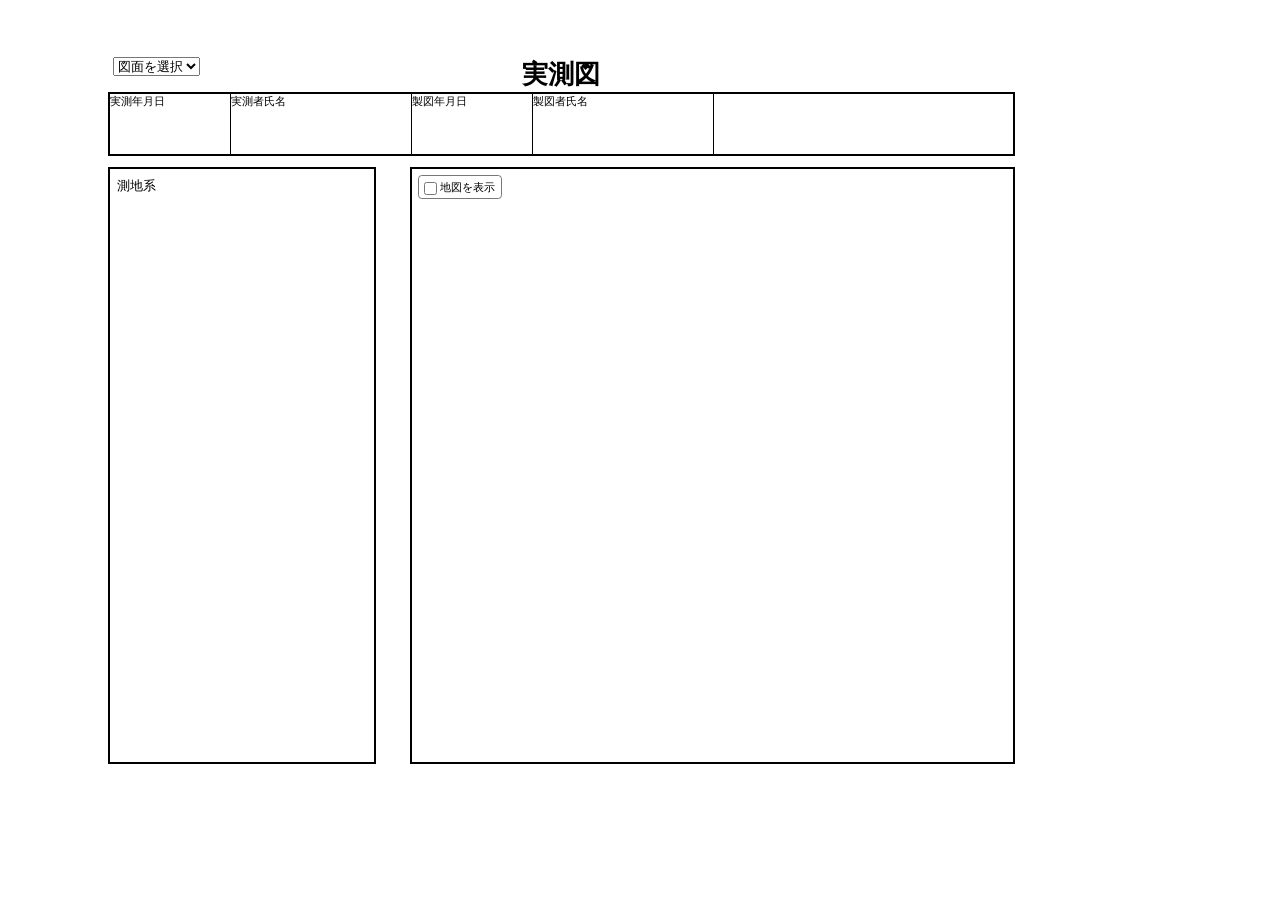
==== html_shinsoku/index.html @ d096abb3 "commit" ====
<!DOCTYPE html>
<html lang="ja">
<head>
  <meta charset="UTF-8">
  <title>sample</title>
  <link rel="stylesheet" href="asset/katex/katex.min.css">
  <link rel="stylesheet" href="asset/index.css">
</head>
<body>
  <div id="main_container">
    <h1>実測図</h1>
    <div id="zumen_select" class="print_hide">
      <select id="zumen_type">
        <option value="">図面を選択</option>
      </select>
    </div>
    <div id="info_container">
      <div id="jissokudate">
        <div class="description">実測年月日</div>
        <div class="value" id="sokuryobi"></div>
      </div>
      <div id="jissokusya">
        <div class="description">実測者氏名</div>
        <div class="value">
          <div class="value1" id="sokuryojigyosha">
          </div>
          <div class="value2" id="sokuryosha">
          </div>
        </div>
      </div>
      <div id="seizudate">
        <div class="description">製図年月日</div>
        <div class="value" id="seizubi"></div>
      </div>
      <div id="seizusya">
        <div class="description">製図者氏名</div>
        <div class="value">
          <div class="value1" id="seizujigyosha">
          </div>
          <div class="value2" id="seizusha">
          </div>
        </div>
      </div>
      <div id="location">
        <div class="value">
          <div class="value1" id="sanrinshoyusha">
          </div>
          <div class="value2" id="rinshohan">
          </div>
          <!-- <div class="value3" id="haisui_name">
          </div> -->
        </div>
      </div>
    </div>
    <div id="sub_container">
      <div id="xy_container">
        <dl id="detail">
          <div data-option-panel="mix">
            <dt class="description">外周全長</dt>
            <dd class="value"><span id="shui_length"></span>m</dd>
          </div>
          <!-- <div>
            <dt class="description">延長</dt>
            <dd class="value"><span></span>m</dd>
          </div> -->
          <div data-option-panel="mix">
            <dt class="description">面積</dt>
            <dd class="value"><span id="area"></span>m<sup>2</sup></dd>
          </div>
          <!-- <div>
            <dt class="description">幅</dt>
            <dd class="value"><span></span>m</dd>
          </div> -->
          <div id="crs_detail">
            <dt class="description">測地系&nbsp;</dt>
            <dd class="value" id="crs"></dd>
          </div>
        </dl>
        <div id="xy_updown" class="print_hide" hidden>
          <button type="button" id="xy_prev">▲</button>
          <button type="button" id="xy_next">▼</button>
        </div>
      </div>
      <div id="map_container" data-map-visible="1">
        <label id="map_visibility_control" class="print_hide" title="地図欄の表示を切り替える">
          <input type="checkbox" id="map_visibility_toggle" checked>
          <span>地図を表示</span>
        </label>
        <div id="map_detail">
          <dl>
            <div id="area2_" data-option-panel="mix">
              <dt class="description">面積&nbsp;</dt>
              <dd class="value"><span id="area2"></span>m<sup>2</sup></dd>
            </div>
            <!-- <div>
              <dt class="description">延長&nbsp;</dt>
              <dd class="value">
                m</dd>
            </div> -->
            <div id="scale_">
                <dt class="description">縮尺&nbsp;</dt>
              <dd class="value" id="scale"></dd>
            </div>
          </dl>
        </div>
        <div id="map">
          <img src="asset/houi.svg" alt="" id="houi">
          <!-- <img src="asset/shui_map.png" alt="" class="main_map" data-option-panel="shui"> -->
          <!-- <img src="asset/haisui_map.png" alt="" class="main_map" data-option-panel="haisui"> -->
          <!-- <img src="asset/mix_map.png" alt="" class="main_map" data-option-panel="mix"> -->
        </div>
        <div id="calc" data-option-panel="mix">
          <div id="calc_distance"></div>
          <div id="calc_area"></div>
        </div>
      </div>
    </div>
  </div>
  <script src="asset/katex/katex.min.js"></script>
  <script>
    (() => {
      document.querySelectorAll("[data-latex]").forEach((element) => {
        if (!window.katex) {
          return;
        }
        window.katex.render(element.dataset.latex, element, {
          throwOnError: false,
          strict: "ignore",
          output: "htmlAndMathml",
        });
      });

      const select = document.getElementById("zumen_type");
      const panels = document.querySelectorAll("[data-option-panel]");
      const xyUpdown = document.getElementById("xy_updown");
      const xyPrev = document.getElementById("xy_prev");
      const xyNext = document.getElementById("xy_next");
      const xyTables = Array.from(document.querySelectorAll("[data-xy-table]"));
      const mapContainer = document.getElementById("map_container");
      const mapVisibilityToggle = document.getElementById("map_visibility_toggle");
      const calc = document.getElementById("calc");
      const baseTitle = document.title;
      let currentXyIndex = 0;

      if (!select) {
        return;
      }

      const panelValues = (panel) => (
        panel.dataset.optionPanel || ""
      ).split(/\s+/).filter(Boolean);

      const updateMapVisibility = () => {
        if (!mapContainer || !mapVisibilityToggle) {
          return;
        }
        mapContainer.dataset.mapVisible = mapVisibilityToggle.checked ? "1" : "0";
      };

      const syncMapVisibilityWithXyTable = (hasActiveXyTable) => {
        if (!mapVisibilityToggle) {
          return;
        }
        mapVisibilityToggle.checked = hasActiveXyTable && currentXyIndex === 0;
        updateMapVisibility();
      };

      const updatePanels = () => {
        const selectedValue = select.value;
        const optionValues = new Set(
          Array.from(select.options).map((option) => option.value)
        );

        panels.forEach((panel) => {
          if (panel.id === "calc" && panel.dataset.isJochiKeisan !== "1") {
            panel.hidden = true;
            return;
          }
          const values = panelValues(panel);
          const hasOption = values.some((value) => optionValues.has(value));
          panel.hidden = !hasOption || !values.includes(selectedValue);
        });
      };

      const updateXyTables = () => {
        const selectedValue = select.value;
        const activeXyTables = xyTables.filter((table) => (
          panelValues(table).includes(selectedValue)
        ));

        if (activeXyTables.length === 0) {
          if (xyUpdown) {
            xyUpdown.hidden = true;
          }
          xyTables.forEach((table) => {
            table.hidden = true;
          });
          syncMapVisibilityWithXyTable(false);
          return;
        }

        if (currentXyIndex >= activeXyTables.length) {
          currentXyIndex = 0;
        }

        xyTables.forEach((table, index) => {
          table.hidden = true;
        });

        activeXyTables.forEach((table, index) => {
          table.hidden = index !== currentXyIndex;
        });

        if (xyUpdown) {
          xyUpdown.hidden = activeXyTables.length <= 1;
        }
        syncMapVisibilityWithXyTable(true);
      };

      const updateTitle = () => {
        const selectedOption = select.options[select.selectedIndex];
        if (!selectedOption || !select.value) {
          document.title = baseTitle;
          return;
        }

        document.title = `${baseTitle.replace(/\s*-\s*実測図\s*$/, "")} - ${selectedOption.textContent.trim()} - 実測図`;
      };

      if (xyPrev) {
        xyPrev.addEventListener("click", () => {
          const activeXyTables = xyTables.filter((table) => (
            panelValues(table).includes(select.value)
          ));

          if (activeXyTables.length === 0) {
            return;
          }

          currentXyIndex = (currentXyIndex - 1 + activeXyTables.length) % activeXyTables.length;
          updateXyTables();
        });
      }

      if (xyNext) {
        xyNext.addEventListener("click", () => {
          const activeXyTables = xyTables.filter((table) => (
            panelValues(table).includes(select.value)
          ));

          if (activeXyTables.length === 0) {
            return;
          }

          currentXyIndex = (currentXyIndex + 1) % activeXyTables.length;
          updateXyTables();
        });
      }

      if (mapVisibilityToggle) {
        mapVisibilityToggle.addEventListener("change", updateMapVisibility);
      }

      select.addEventListener("change", () => {
        currentXyIndex = 0;
        updatePanels();
        updateXyTables();
        updateTitle();
      });

      const renderCalc = () => {
        if (!calc) {
          return;
        }

        if (calc.dataset.isJochiKeisan !== "1") {
          calc.hidden = true;
        }
      };

      updatePanels();
      renderCalc();
      updateXyTables();
      updateTitle();
    })();
  </script>
</body>
</html>
---- html_shinsoku/asset/index.css ----
body, body * {
    margin: 0;
    box-sizing: border-box;
}
[hidden] {
    display: none !important;
}
h1 {
    text-align: center;
    font-size: 7mm;
    font-family: 'Yu Mincho', 'serif';
    padding-top: 15mm;
}
#zumen_select {
    position: absolute;
    top: 15mm;
    left: 30mm;
}
#main_container {
    width: 297mm;
    height: 210mm;
}
#info_container {
    width: 240mm;
    height: 17mm;
    font-family: 'Yu Mincho', 'serif';
    display: grid;
    grid-template-columns: 32mm 48mm 32mm 48mm auto;
    font-size: 3mm;
    font-family: 'Yu Mincho', 'serif';
    border: .7mm solid black;
    margin: 0 auto;
}
#info_container > div {
    border-right: .4mm solid black;
    display: flex;
    flex-direction: column;
}
#info_container > div:last-child {
    border-right: none;
}
#info_container .value {
    text-align: center;
    height: auto;
    flex: 1;
    display: flex;
    justify-content: center;
    flex-direction: column;
}
#sub_container {
    width: 240mm;
    height: 158mm;
    margin: 3mm auto 0;
    display: flex;
    justify-content: space-between;
    font-family: 'Yu Gothic', 'sans-serif';
    font-size: 3.5mm;
}
#xy_container {
    position: relative;
    width: 71mm;
    height: 100%;
    border: .7mm solid black;
    display: flex;
    flex-direction: column;
    padding: 2mm;
}
#map_container {
    width: 160mm;
    height: 100%;
    border: .7mm solid black;
    padding: 4mm;
    display: flex;
    flex-direction: column;
    justify-content: space-between;
    position: relative;
}
#map_visibility_control {
    position: absolute;
    top: 1.5mm;
    left: 1.5mm;
    z-index: 10;
    padding: 1mm 1.5mm;
    background: rgba(255, 255, 255, .9);
    border: .25mm solid #777;
    border-radius: 1mm;
    white-space: nowrap;
    cursor: pointer;
    font-size: 3mm;
}
#map_visibility_control input {
    vertical-align: middle;
}
#map_container[data-map-visible="0"] > :not(#map_visibility_control) {
    display: none !important;
}
#detail {
    display: flex;
    flex-direction: row;
    justify-content: space-between;
    flex-wrap: wrap;
}
#detail > div {
    white-space: nowrap;
    overflow: visible;
    width: 45%;
    display: flex;
    flex-direction: row;
    justify-content: space-between;
}
#detail > #crs_detail {
    width: 100%;
}
#crs_detail #crs {
    min-width: 0;
    padding-left: 2mm;
    white-space: normal;
    overflow-wrap: anywhere;
    text-align: right;
    font-size: 2.6mm;
}
#xy_table,
.xy_table {
    margin-top: 2mm;
    font-size: smaller;
    border-spacing: 0;
}
#xy_table td,
.xy_table td {
    text-align: center;
}
#map_detail {
  display: flex;
  justify-content: flex-end;
}
#map_detail dl {
  display: flex;
  width: 50%;
  justify-content: space-between;
  flex-direction: row-reverse;
}
#map_detail dl div {
  display: flex;
  justify-content: space-between;
  align-items: center;
}
#calc {
  border: .7mm solid black;
  width: 145mm;
  margin: 0 auto;
  min-height: 24mm;
  display: flex;
}
#calc > div {
  padding: 2mm;
  min-width: 0;
}
#calc_distance {
  flex: 0 0 42%;
  border-right: .7mm solid black;
  display: flex;
  flex-direction: column;
  justify-content: space-around;
  gap: 2mm;
}
#calc_area {
  flex: 1 1 58%;
  display: flex;
  flex-direction: column;
  justify-content: space-around;
  gap: 1.5mm;
}
#calc[data-side-count="1"] > div {
  flex-basis: 100%;
  border-right: 0;
}
.calc-row {
  min-width: 0;
}
.calc-area-row {
  display: grid;
  grid-template-columns: auto minmax(0, 1fr);
  column-gap: 2mm;
  align-items: start;
}
.calc-label {
  white-space: nowrap;
}
.calc-formula {
  min-width: 0;
  text-align: right;
  overflow-wrap: anywhere;
}
.calc-result {
  color: #d00000;
}
.calc-note {
  display: block;
  white-space: nowrap;
  font-size: 2.5mm;
}
.latex-flow {
  display: flex;
  flex-wrap: wrap;
  justify-content: flex-end;
  align-items: baseline;
  gap: .15em .4em;
}
.calc-distance-row .latex-flow {
  justify-content: flex-start;
}
#calc .katex {
  font-size: 1em;
}
#map {
  flex: 1;
}
#houi {
  position: absolute;
  top: 5mm;
  left: 5mm;
  width: 13mm;
}
.main_map {
  position: absolute;
  top: 5mm;
  left: 5mm;
  width: 150mm;
  height: 150mm;
  z-index: -1;
}
@page {
    size: A4 landscape;
    margin: 0;
}
#scale_ .value div {
  justify-content: center;
}
#area2_ .value > div {
  flex-direction: column;
}
@media print {
    .print_hide {
        display: none;
    }
}
#xy_updown {
  position: absolute;
  top: 50%;
  left: -20mm;
  transform: translateY(-50%);
}
#xy_updown button {
  display: block;
  width: 15mm;
  height: 10mm;
  margin: 2mm 0;
}
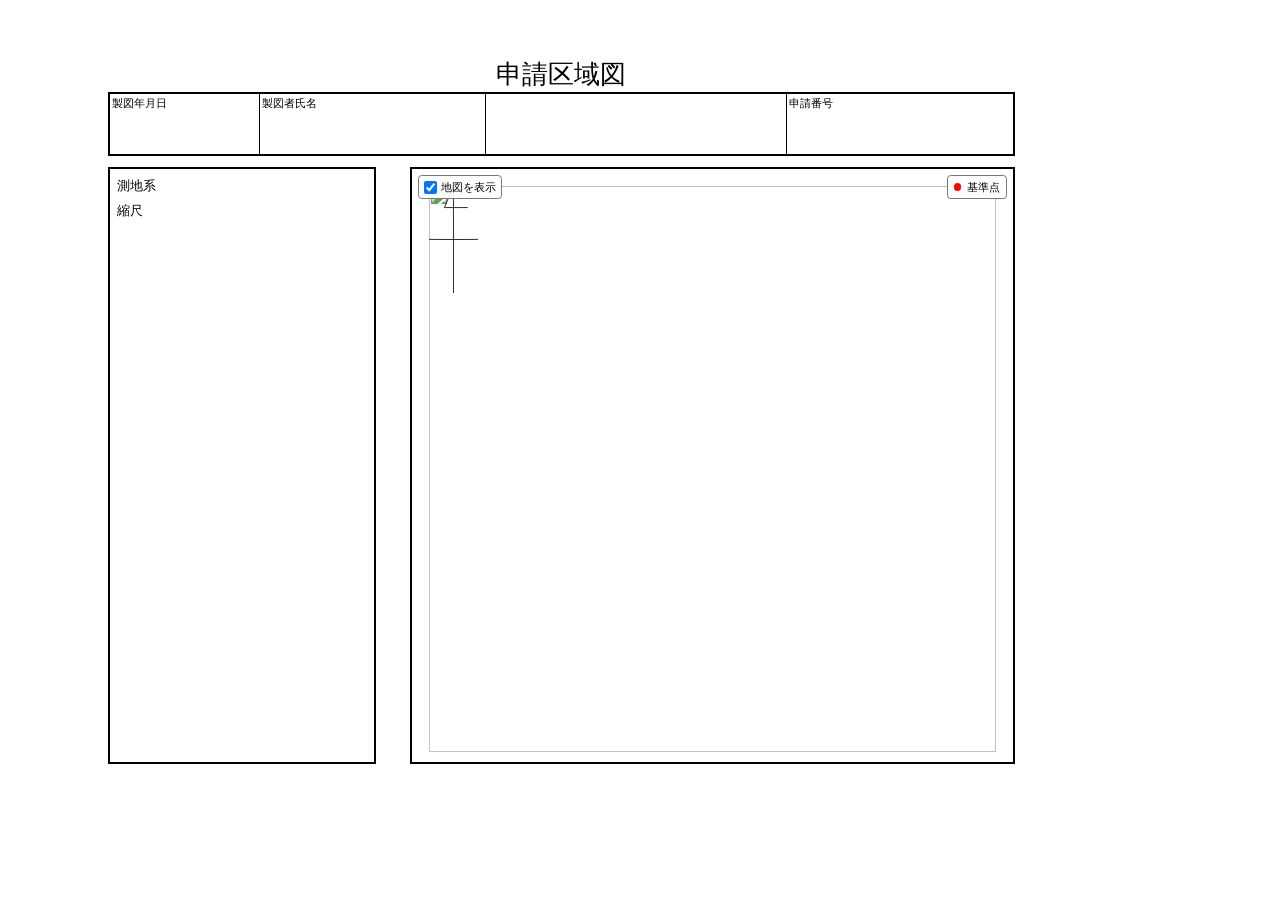
==== commit 1abf5b1a: "first" ====
--- a/html_shinsoku/index.html
+++ b/html_shinsoku/index.html
@@ -8,26 +8,8 @@
 </head>
 <body>
   <div id="main_container">
-    <h1>実測図</h1>
-    <div id="zumen_select" class="print_hide">
-      <select id="zumen_type">
-        <option value="">図面を選択</option>
-      </select>
-    </div>
+    <h1>申請区域図</h1>
     <div id="info_container">
-      <div id="jissokudate">
-        <div class="description">実測年月日</div>
-        <div class="value" id="sokuryobi"></div>
-      </div>
-      <div id="jissokusya">
-        <div class="description">実測者氏名</div>
-        <div class="value">
-          <div class="value1" id="sokuryojigyosha">
-          </div>
-          <div class="value2" id="sokuryosha">
-          </div>
-        </div>
-      </div>
       <div id="seizudate">
         <div class="description">製図年月日</div>
         <div class="value" id="seizubi"></div>
@@ -47,71 +29,39 @@
           </div>
           <div class="value2" id="rinshohan">
           </div>
-          <!-- <div class="value3" id="haisui_name">
-          </div> -->
         </div>
+      </div>
+      <div id="shinseibango">
+        <div class="description">申請番号</div>
+        <div class="value" id="shinseino"></div>
       </div>
     </div>
     <div id="sub_container">
       <div id="xy_container">
         <dl id="detail">
-          <div data-option-panel="mix">
-            <dt class="description">外周全長</dt>
-            <dd class="value"><span id="shui_length"></span>m</dd>
-          </div>
-          <!-- <div>
-            <dt class="description">延長</dt>
-            <dd class="value"><span></span>m</dd>
-          </div> -->
-          <div data-option-panel="mix">
-            <dt class="description">面積</dt>
-            <dd class="value"><span id="area"></span>m<sup>2</sup></dd>
-          </div>
-          <!-- <div>
-            <dt class="description">幅</dt>
-            <dd class="value"><span></span>m</dd>
-          </div> -->
           <div id="crs_detail">
             <dt class="description">測地系&nbsp;</dt>
             <dd class="value" id="crs"></dd>
           </div>
+          <div id="scale_">
+              <dt class="description">縮尺&nbsp;</dt>
+            <dd class="value" id="scale"></dd>
+          </div>
         </dl>
-        <div id="xy_updown" class="print_hide" hidden>
-          <button type="button" id="xy_prev">▲</button>
-          <button type="button" id="xy_next">▼</button>
-        </div>
+        <div id="calc"><div id="calc_area"></div></div>
       </div>
       <div id="map_container" data-map-visible="1">
         <label id="map_visibility_control" class="print_hide" title="地図欄の表示を切り替える">
           <input type="checkbox" id="map_visibility_toggle" checked>
           <span>地図を表示</span>
         </label>
-        <div id="map_detail">
-          <dl>
-            <div id="area2_" data-option-panel="mix">
-              <dt class="description">面積&nbsp;</dt>
-              <dd class="value"><span id="area2"></span>m<sup>2</sup></dd>
-            </div>
-            <!-- <div>
-              <dt class="description">延長&nbsp;</dt>
-              <dd class="value">
-                m</dd>
-            </div> -->
-            <div id="scale_">
-                <dt class="description">縮尺&nbsp;</dt>
-              <dd class="value" id="scale"></dd>
-            </div>
-          </dl>
+        <div id="map_legend">
+          <span class="red-circle"></span>
+          <span class="red-circle-description">&nbsp;基準点</span>
         </div>
         <div id="map">
           <img src="asset/houi.svg" alt="" id="houi">
-          <!-- <img src="asset/shui_map.png" alt="" class="main_map" data-option-panel="shui"> -->
-          <!-- <img src="asset/haisui_map.png" alt="" class="main_map" data-option-panel="haisui"> -->
-          <!-- <img src="asset/mix_map.png" alt="" class="main_map" data-option-panel="mix"> -->
-        </div>
-        <div id="calc" data-option-panel="mix">
-          <div id="calc_distance"></div>
-          <div id="calc_area"></div>
+          <img src="asset/map.png" alt="" class="main_map">
         </div>
       </div>
     </div>
@@ -130,158 +80,13 @@
         });
       });
 
-      const select = document.getElementById("zumen_type");
-      const panels = document.querySelectorAll("[data-option-panel]");
-      const xyUpdown = document.getElementById("xy_updown");
-      const xyPrev = document.getElementById("xy_prev");
-      const xyNext = document.getElementById("xy_next");
-      const xyTables = Array.from(document.querySelectorAll("[data-xy-table]"));
       const mapContainer = document.getElementById("map_container");
-      const mapVisibilityToggle = document.getElementById("map_visibility_toggle");
-      const calc = document.getElementById("calc");
-      const baseTitle = document.title;
-      let currentXyIndex = 0;
-
-      if (!select) {
-        return;
+      const toggle = document.getElementById("map_visibility_toggle");
+      if (mapContainer && toggle) {
+        const update = () => { mapContainer.dataset.mapVisible = toggle.checked ? "1" : "0"; };
+        toggle.addEventListener("change", update);
+        update();
       }
-
-      const panelValues = (panel) => (
-        panel.dataset.optionPanel || ""
-      ).split(/\s+/).filter(Boolean);
-
-      const updateMapVisibility = () => {
-        if (!mapContainer || !mapVisibilityToggle) {
-          return;
-        }
-        mapContainer.dataset.mapVisible = mapVisibilityToggle.checked ? "1" : "0";
-      };
-
-      const syncMapVisibilityWithXyTable = (hasActiveXyTable) => {
-        if (!mapVisibilityToggle) {
-          return;
-        }
-        mapVisibilityToggle.checked = hasActiveXyTable && currentXyIndex === 0;
-        updateMapVisibility();
-      };
-
-      const updatePanels = () => {
-        const selectedValue = select.value;
-        const optionValues = new Set(
-          Array.from(select.options).map((option) => option.value)
-        );
-
-        panels.forEach((panel) => {
-          if (panel.id === "calc" && panel.dataset.isJochiKeisan !== "1") {
-            panel.hidden = true;
-            return;
-          }
-          const values = panelValues(panel);
-          const hasOption = values.some((value) => optionValues.has(value));
-          panel.hidden = !hasOption || !values.includes(selectedValue);
-        });
-      };
-
-      const updateXyTables = () => {
-        const selectedValue = select.value;
-        const activeXyTables = xyTables.filter((table) => (
-          panelValues(table).includes(selectedValue)
-        ));
-
-        if (activeXyTables.length === 0) {
-          if (xyUpdown) {
-            xyUpdown.hidden = true;
-          }
-          xyTables.forEach((table) => {
-            table.hidden = true;
-          });
-          syncMapVisibilityWithXyTable(false);
-          return;
-        }
-
-        if (currentXyIndex >= activeXyTables.length) {
-          currentXyIndex = 0;
-        }
-
-        xyTables.forEach((table, index) => {
-          table.hidden = true;
-        });
-
-        activeXyTables.forEach((table, index) => {
-          table.hidden = index !== currentXyIndex;
-        });
-
-        if (xyUpdown) {
-          xyUpdown.hidden = activeXyTables.length <= 1;
-        }
-        syncMapVisibilityWithXyTable(true);
-      };
-
-      const updateTitle = () => {
-        const selectedOption = select.options[select.selectedIndex];
-        if (!selectedOption || !select.value) {
-          document.title = baseTitle;
-          return;
-        }
-
-        document.title = `${baseTitle.replace(/\s*-\s*実測図\s*$/, "")} - ${selectedOption.textContent.trim()} - 実測図`;
-      };
-
-      if (xyPrev) {
-        xyPrev.addEventListener("click", () => {
-          const activeXyTables = xyTables.filter((table) => (
-            panelValues(table).includes(select.value)
-          ));
-
-          if (activeXyTables.length === 0) {
-            return;
-          }
-
-          currentXyIndex = (currentXyIndex - 1 + activeXyTables.length) % activeXyTables.length;
-          updateXyTables();
-        });
-      }
-
-      if (xyNext) {
-        xyNext.addEventListener("click", () => {
-          const activeXyTables = xyTables.filter((table) => (
-            panelValues(table).includes(select.value)
-          ));
-
-          if (activeXyTables.length === 0) {
-            return;
-          }
-
-          currentXyIndex = (currentXyIndex + 1) % activeXyTables.length;
-          updateXyTables();
-        });
-      }
-
-      if (mapVisibilityToggle) {
-        mapVisibilityToggle.addEventListener("change", updateMapVisibility);
-      }
-
-      select.addEventListener("change", () => {
-        currentXyIndex = 0;
-        updatePanels();
-        updateXyTables();
-        updateTitle();
-      });
-
-      const renderCalc = () => {
-        if (!calc) {
-          return;
-        }
-
-        if (calc.dataset.isJochiKeisan !== "1") {
-          calc.hidden = true;
-        }
-      };
-
-      updatePanels();
-      renderCalc();
-      updateXyTables();
-      updateTitle();
     })();
   </script>
 </body>
--- a/html_shinsoku/asset/index.css
+++ b/html_shinsoku/asset/index.css
@@ -1,258 +1,87 @@
-body, body * {
-    margin: 0;
-    box-sizing: border-box;
+:root {
+  --paper-factor: 1;
+  --page-width: 297mm;
+  --page-height: 210mm;
 }
-[hidden] {
-    display: none !important;
+body, body * { margin: 0; box-sizing: border-box; }
+body { color: #000; background: #fff; }
+[hidden] { display: none !important; }
+#main_container { width: var(--page-width); min-height: var(--page-height); }
+h1 { text-align: center; font: 7mm 'Yu Mincho', serif; padding-top: calc(15mm * var(--paper-factor)); }
+#info_container {
+  width: calc(240mm * var(--paper-factor)); min-height: calc(17mm * var(--paper-factor));
+  font: 3mm 'Yu Mincho', serif; display: grid;
+  grid-template-columns: 1fr 1.5fr 2fr 1.5fr;
+  border: .7mm solid black; margin: 0 auto;
 }
-h1 {
-    text-align: center;
-    font-size: 7mm;
-    font-family: 'Yu Mincho', 'serif';
-    padding-top: 15mm;
-}
-#zumen_select {
-    position: absolute;
-    top: 15mm;
-    left: 30mm;
-}
-#main_container {
-    width: 297mm;
-    height: 210mm;
-}
-#info_container {
-    width: 240mm;
-    height: 17mm;
-    font-family: 'Yu Mincho', 'serif';
-    display: grid;
-    grid-template-columns: 32mm 48mm 32mm 48mm auto;
-    font-size: 3mm;
-    font-family: 'Yu Mincho', 'serif';
-    border: .7mm solid black;
-    margin: 0 auto;
-}
-#info_container > div {
-    border-right: .4mm solid black;
-    display: flex;
-    flex-direction: column;
-}
-#info_container > div:last-child {
-    border-right: none;
-}
-#info_container .value {
-    text-align: center;
-    height: auto;
-    flex: 1;
-    display: flex;
-    justify-content: center;
-    flex-direction: column;
-}
+#info_container > div { border-right: .4mm solid black; display: flex; flex-direction: column; min-width: 0; }
+#info_container > div:last-child { border-right: none; }
+#info_container .description { padding: .5mm; }
+#info_container .value { text-align: center; flex: 1; display: flex; justify-content: center; flex-direction: column; overflow-wrap: anywhere; }
 #sub_container {
-    width: 240mm;
-    height: 158mm;
-    margin: 3mm auto 0;
-    display: flex;
-    justify-content: space-between;
-    font-family: 'Yu Gothic', 'sans-serif';
-    font-size: 3.5mm;
+  width: calc(240mm * var(--paper-factor)); min-height: calc(158mm * var(--paper-factor));
+  margin: calc(3mm * var(--paper-factor)) auto 0; display: flex; justify-content: space-between;
+  font: 3.5mm 'Yu Gothic', sans-serif; gap: calc(9mm * var(--paper-factor));
 }
 #xy_container {
-    position: relative;
-    width: 71mm;
-    height: 100%;
-    border: .7mm solid black;
-    display: flex;
-    flex-direction: column;
-    padding: 2mm;
+  width: calc(71mm * var(--paper-factor)); flex: none;
+  border: .7mm solid black; padding: calc(2mm * var(--paper-factor));
+  display: flex; flex-direction: column; gap: 5mm; min-width: 0;
 }
+#detail { display: flex; flex-direction: column; gap: 2mm; }
+#detail > div { display: flex; justify-content: space-between; gap: 2mm; }
+#detail dt { flex: none; }
+#detail dd { text-align: right; min-width: 0; overflow-wrap: anywhere; }
+#crs { font-size: 2.6mm; }
+#calc { min-width: 0; }
+#calc_area { display: flex; flex-direction: column; gap: 4mm; }
+.calc-row { min-width: 0; }
+.calc-label { margin-bottom: 1mm; }
+.calc-formula { min-width: 0; overflow-wrap: anywhere; }
+.latex-flow { display: flex; flex-wrap: wrap; justify-content: flex-end; align-items: baseline; gap: .15em .35em; }
+.latex-part { flex: 0 0 auto; max-width: 100%; overflow-wrap: anywhere; }
+.katex { font-size: 1em; }
+.katex .katex-base { width: max-content; max-width: 100%; }
+.katex .mord.text { white-space: normal; overflow-wrap: anywhere; }
+.calc-result { color: red; }
 #map_container {
-    width: 160mm;
-    height: 100%;
-    border: .7mm solid black;
-    padding: 4mm;
-    display: flex;
-    flex-direction: column;
-    justify-content: space-between;
-    position: relative;
-}
-#map_visibility_control {
-    position: absolute;
-    top: 1.5mm;
-    left: 1.5mm;
-    z-index: 10;
-    padding: 1mm 1.5mm;
-    background: rgba(255, 255, 255, .9);
-    border: .25mm solid #777;
-    border-radius: 1mm;
-    white-space: nowrap;
-    cursor: pointer;
-    font-size: 3mm;
-}
-#map_visibility_control input {
-    vertical-align: middle;
-}
-#map_container[data-map-visible="0"] > :not(#map_visibility_control) {
-    display: none !important;
-}
-#detail {
-    display: flex;
-    flex-direction: row;
-    justify-content: space-between;
-    flex-wrap: wrap;
-}
-#detail > div {
-    white-space: nowrap;
-    overflow: visible;
-    width: 45%;
-    display: flex;
-    flex-direction: row;
-    justify-content: space-between;
-}
-#detail > #crs_detail {
-    width: 100%;
-}
-#crs_detail #crs {
-    min-width: 0;
-    padding-left: 2mm;
-    white-space: normal;
-    overflow-wrap: anywhere;
-    text-align: right;
-    font-size: 2.6mm;
-}
-#xy_table,
-.xy_table {
-    margin-top: 2mm;
-    font-size: smaller;
-    border-spacing: 0;
-}
-#xy_table td,
-.xy_table td {
-    text-align: center;
-}
-#map_detail {
-  display: flex;
-  justify-content: flex-end;
-}
-#map_detail dl {
-  display: flex;
-  width: 50%;
-  justify-content: space-between;
-  flex-direction: row-reverse;
-}
-#map_detail dl div {
-  display: flex;
-  justify-content: space-between;
-  align-items: center;
-}
-#calc {
-  border: .7mm solid black;
-  width: 145mm;
-  margin: 0 auto;
-  min-height: 24mm;
-  display: flex;
-}
-#calc > div {
-  padding: 2mm;
-  min-width: 0;
-}
-#calc_distance {
-  flex: 0 0 42%;
-  border-right: .7mm solid black;
-  display: flex;
-  flex-direction: column;
-  justify-content: space-around;
-  gap: 2mm;
-}
-#calc_area {
-  flex: 1 1 58%;
-  display: flex;
-  flex-direction: column;
-  justify-content: space-around;
-  gap: 1.5mm;
-}
-#calc[data-side-count="1"] > div {
-  flex-basis: 100%;
-  border-right: 0;
-}
-.calc-row {
-  min-width: 0;
-}
-.calc-area-row {
-  display: grid;
-  grid-template-columns: auto minmax(0, 1fr);
-  column-gap: 2mm;
-  align-items: start;
-}
-.calc-label {
-  white-space: nowrap;
-}
-.calc-formula {
-  min-width: 0;
-  text-align: right;
-  overflow-wrap: anywhere;
-}
-.calc-result {
-  color: #d00000;
-}
-.calc-note {
-  display: block;
-  white-space: nowrap;
-  font-size: 2.5mm;
-}
-.latex-flow {
-  display: flex;
-  flex-wrap: wrap;
-  justify-content: flex-end;
-  align-items: baseline;
-  gap: .15em .4em;
-}
-.calc-distance-row .latex-flow {
-  justify-content: flex-start;
-}
-#calc .katex {
-  font-size: 1em;
+  position: relative; width: calc(160mm * var(--paper-factor)); flex: none;
+  min-height: calc(158mm * var(--paper-factor)); border: .7mm solid black;
 }
 #map {
-  flex: 1;
+  position: relative; width: calc(150mm * var(--paper-factor));
+  height: calc(150mm * var(--paper-factor));
+  margin: calc(4.3mm * var(--paper-factor)) auto 0;
 }
-#houi {
+.main_map { display: block; width: 100%; height: 100%; }
+#houi { position: absolute; top: 0; left: 0; width: 13mm; z-index: 1; }
+#map_visibility_control {
+  position: absolute; top: 1.5mm; left: 1.5mm; z-index: 10; padding: 1mm 1.5mm;
+  background: rgba(255,255,255,.9); border: .25mm solid #777; border-radius: 1mm;
+  white-space: nowrap; cursor: pointer; font-size: 3mm;
+}
+#map_visibility_control input { vertical-align: middle; }
+#map_container[data-map-visible="0"] > :not(#map_visibility_control) { display: none !important; }
+@page { size: A4 landscape; margin: 0; }
+@media print {
+  .print_hide { display: none !important; }
+  body { print-color-adjust: exact; -webkit-print-color-adjust: exact; }
+}
+.red-circle {
+  display: inline-block;
+  width: 2mm;
+  height: 2mm;
+  background-color: red;
+  border-radius: 50%;
+}
+#map_legend {
   position: absolute;
-  top: 5mm;
-  left: 5mm;
-  width: 13mm;
-}
-.main_map {
-  position: absolute;
-  top: 5mm;
-  left: 5mm;
-  width: 150mm;
-  height: 150mm;
-  z-index: -1;
-}
-@page {
-    size: A4 landscape;
-    margin: 0;
-}
-#scale_ .value div {
-  justify-content: center;
-}
-#area2_ .value > div {
-  flex-direction: column;
-}
-@media print {
-    .print_hide {
-        display: none;
-    }
-}
-#xy_updown {
-  position: absolute;
-  top: 50%;
-  left: -20mm;
-  transform: translateY(-50%);
-}
-#xy_updown button {
-  display: block;
-  width: 15mm;
-  height: 10mm;
-  margin: 2mm 0;
-}
+  top: 1.5mm;
+  right: 1.5mm;
+  z-index: 10;
+  background: rgba(255,255,255,.9);
+  border: .25mm solid #777;
+  border-radius: 1mm;
+  padding: 1mm 1.5mm;
+  font-size: 3mm;
+}
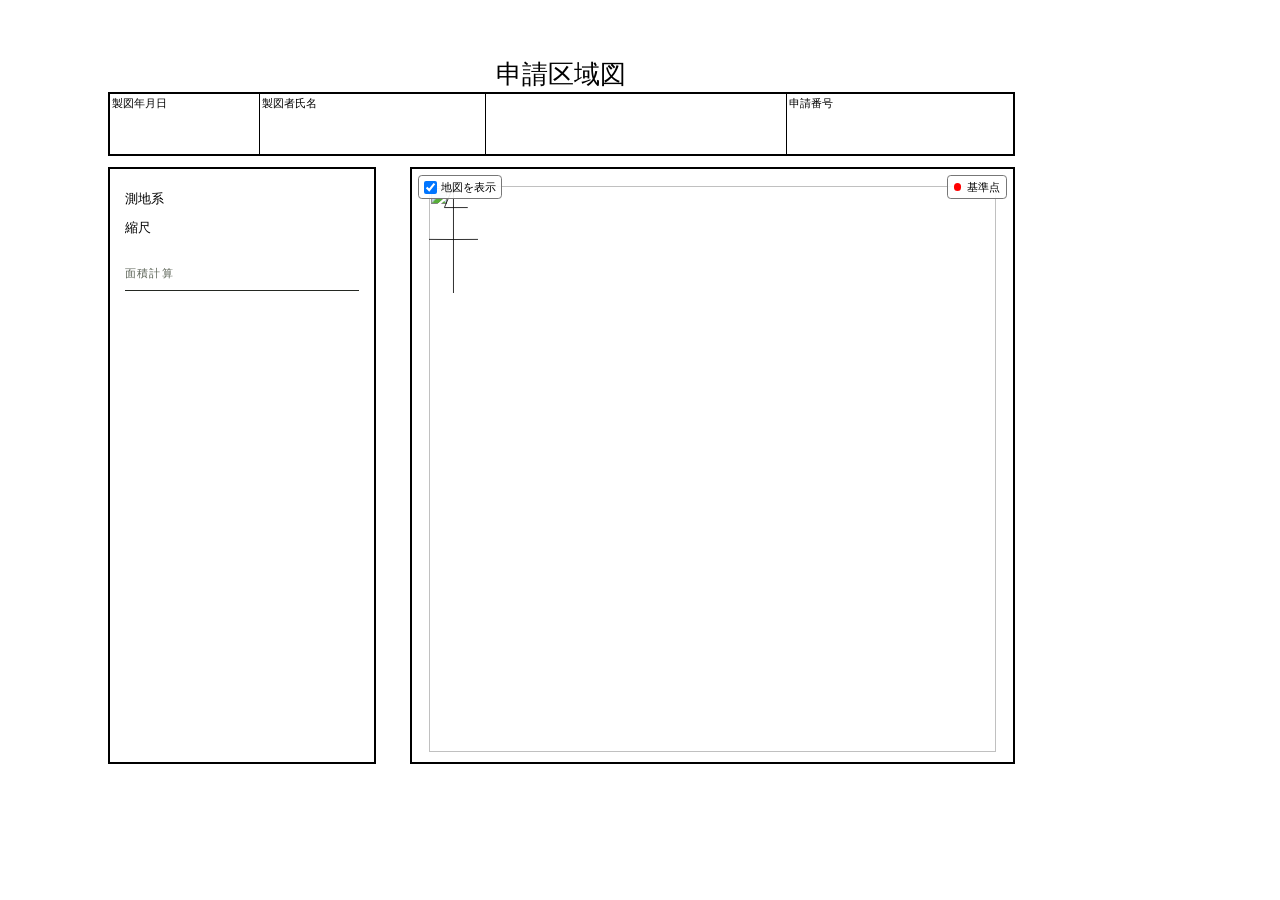
==== commit 8707cf71: "commit" ====
--- a/html_shinsoku/index.html
+++ b/html_shinsoku/index.html
@@ -48,7 +48,7 @@
             <dd class="value" id="scale"></dd>
           </div>
         </dl>
-        <div id="calc"><div id="calc_area"></div></div>
+        <div id="calc"><div class="calc-heading">面積計算</div><div id="calc_area"></div></div>
       </div>
       <div id="map_container" data-map-visible="1">
         <label id="map_visibility_control" class="print_hide" title="地図欄の表示を切り替える">
--- a/html_shinsoku/asset/index.css
+++ b/html_shinsoku/asset/index.css
@@ -25,25 +25,35 @@
 }
 #xy_container {
   width: calc(71mm * var(--paper-factor)); flex: none;
-  border: .7mm solid black; padding: calc(2mm * var(--paper-factor));
-  display: flex; flex-direction: column; gap: 5mm; min-width: 0;
+  border: .7mm solid black; padding: calc(5mm * var(--paper-factor)) calc(4mm * var(--paper-factor));
+  font-family: 'Yu Mincho', 'Times New Roman', serif;
+  display: flex; flex-direction: column; gap: 7mm; min-width: 0;
+  line-height: 1.6;
 }
 #detail { display: flex; flex-direction: column; gap: 2mm; }
 #detail > div { display: flex; justify-content: space-between; gap: 2mm; }
 #detail dt { flex: none; }
 #detail dd { text-align: right; min-width: 0; overflow-wrap: anywhere; }
 #crs { font-size: 2.6mm; }
+#scale { font-size: 4.2mm; }
 #calc { min-width: 0; }
+.calc-heading { font-size: 2.9mm; letter-spacing: .12em; color: #596154; padding-bottom: 2mm; border-bottom: .25mm solid #242822; margin-bottom: 4mm; }
 #calc_area { display: flex; flex-direction: column; gap: 4mm; }
 .calc-row { min-width: 0; }
-.calc-label { margin-bottom: 1mm; }
+.calc-label { font-size: 3.2mm; margin-bottom: 2mm; }
+.calc-application { border-top: .25mm solid #b9beb5; padding-top: 5mm; }
 .calc-formula { min-width: 0; overflow-wrap: anywhere; }
+.calc-deduction { display: flex; flex-direction: column; gap: 2mm; }
+.deduction-term { min-width: 0; }
+.deduction-term:last-child:not(:first-child) { padding-top: 1mm; }
 .latex-flow { display: flex; flex-wrap: wrap; justify-content: flex-end; align-items: baseline; gap: .15em .35em; }
 .latex-part { flex: 0 0 auto; max-width: 100%; overflow-wrap: anywhere; }
 .katex { font-size: 1em; }
 .katex .katex-base { width: max-content; max-width: 100%; }
 .katex .mord.text { white-space: normal; overflow-wrap: anywhere; }
-.calc-result { color: red; }
+#xy_container .katex .mord.text { font-family: 'Yu Mincho', 'Times New Roman', serif; }
+.calc-result { color: red; display: flex; justify-content: flex-end; align-items: baseline; gap: .35em; margin-top: 3mm; font-size: 4.8mm; }
+.calc-result-caption { text-align: right; font-size: 3.2mm; color: #596154; margin-top: 1mm; }
 #map_container {
   position: relative; width: calc(160mm * var(--paper-factor)); flex: none;
   min-height: calc(158mm * var(--paper-factor)); border: .7mm solid black;
@@ -84,4 +94,4 @@
   border-radius: 1mm;
   padding: 1mm 1.5mm;
   font-size: 3mm;
-}+}
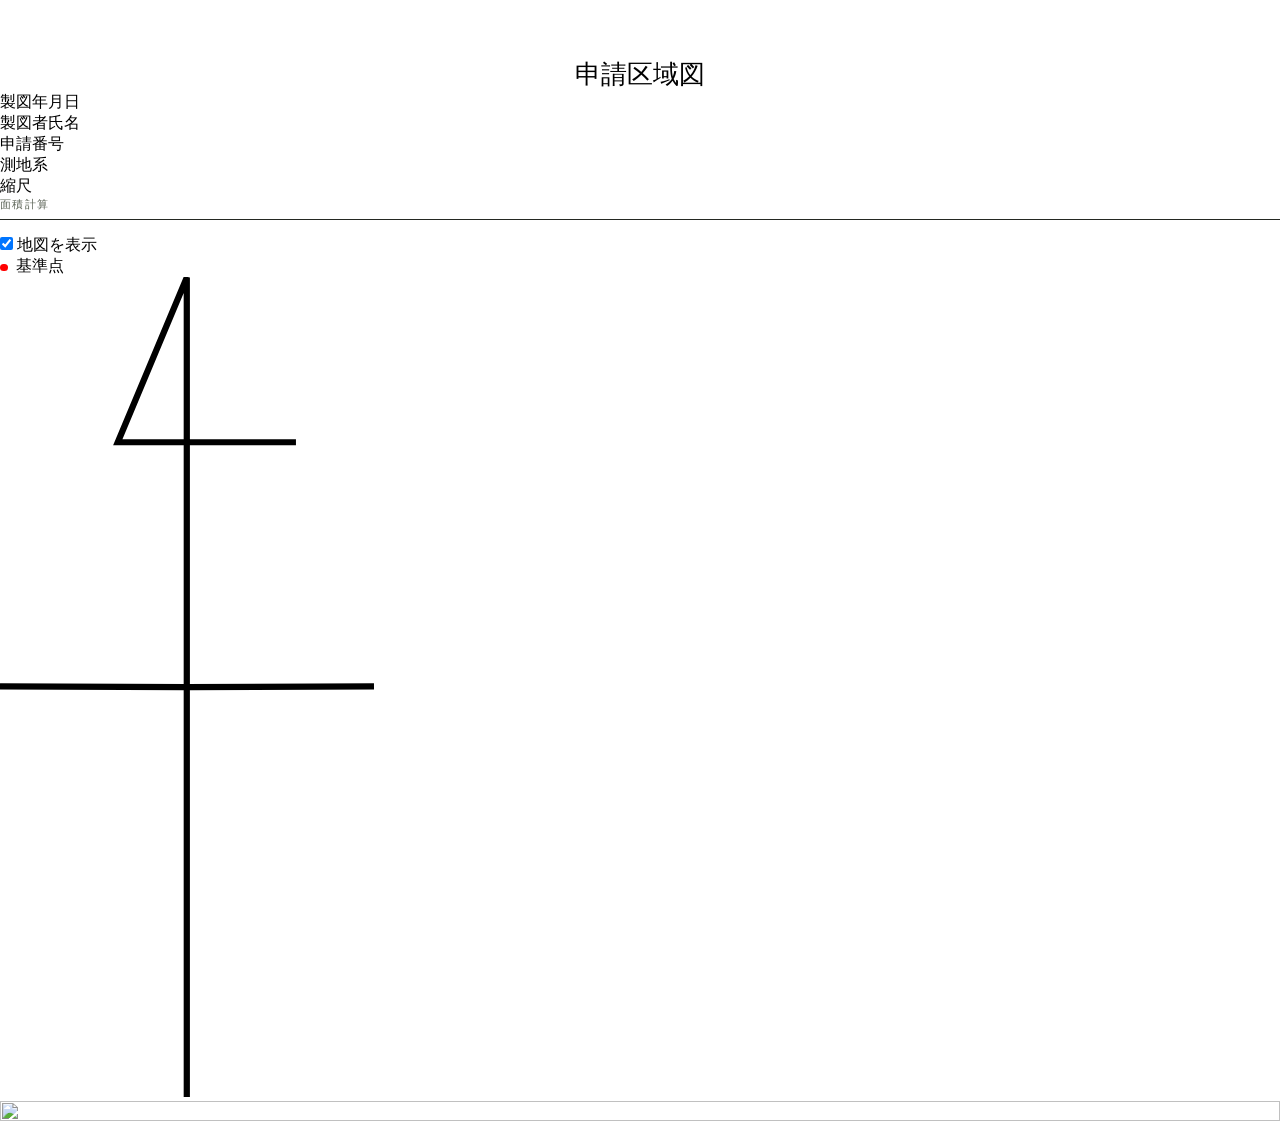
==== commit 7b19dcaf: "commit" ====
--- a/html_shinsoku/index.html
+++ b/html_shinsoku/index.html
@@ -80,13 +80,50 @@
         });
       });
 
-      const mapContainer = document.getElementById("map_container");
-      const toggle = document.getElementById("map_visibility_toggle");
-      if (mapContainer && toggle) {
+      const sheets = Array.from(document.querySelectorAll(".drawing-sheet"));
+      sheets.forEach((sheet) => {
+        const mapContainer = sheet.querySelector(".map_container");
+        const toggle = sheet.querySelector(".map_visibility_toggle");
+        if (!mapContainer || !toggle) return;
         const update = () => { mapContainer.dataset.mapVisible = toggle.checked ? "1" : "0"; };
         toggle.addEventListener("change", update);
         update();
-      }
+      });
+      if (!sheets.length) return;
+      const nav = document.createElement("nav");
+      nav.className = "drawing-navigation print_hide";
+      const label = document.createElement("label");
+      label.textContent = "図面：";
+      const select = document.createElement("select");
+      select.setAttribute("aria-label", "表示する図面");
+      sheets.forEach((sheet, index) => {
+        const option = document.createElement("option");
+        option.value = String(index);
+        option.textContent = sheet.dataset.title;
+        select.append(option);
+      });
+      label.append(select);
+      const previous = document.createElement("button");
+      previous.textContent = "前の図面";
+      const next = document.createElement("button");
+      next.textContent = "次の図面";
+      const show = (index) => {
+        select.selectedIndex = index;
+        sheets.forEach((sheet, i) => sheet.classList.toggle("active", i === index));
+        previous.disabled = index === 0;
+        next.disabled = index === sheets.length - 1;
+      };
+      select.addEventListener("change", () => show(select.selectedIndex));
+      previous.addEventListener("click", () => show(select.selectedIndex - 1));
+      next.addEventListener("click", () => show(select.selectedIndex + 1));
+      const printLabel = document.createElement("label");
+      const all = document.createElement("input");
+      all.type = "checkbox";
+      all.addEventListener("change", () => document.body.dataset.printAll = all.checked ? "1" : "0");
+      printLabel.append(all, " 全図面を印刷");
+      nav.append(previous, label, next, printLabel);
+      document.body.prepend(nav);
+      show(0);
     })();
   </script>
 </body>
--- a/html_shinsoku/asset/index.css
+++ b/html_shinsoku/asset/index.css
@@ -6,39 +6,39 @@
 body, body * { margin: 0; box-sizing: border-box; }
 body { color: #000; background: #fff; }
 [hidden] { display: none !important; }
-#main_container { width: var(--page-width); min-height: var(--page-height); }
+.main_container { width: var(--page-width); min-height: var(--page-height); }
 h1 { text-align: center; font: 7mm 'Yu Mincho', serif; padding-top: calc(15mm * var(--paper-factor)); }
-#info_container {
+.info_container {
   width: calc(240mm * var(--paper-factor)); min-height: calc(17mm * var(--paper-factor));
   font: 3mm 'Yu Mincho', serif; display: grid;
   grid-template-columns: 1fr 1.5fr 2fr 1.5fr;
   border: .7mm solid black; margin: 0 auto;
 }
-#info_container > div { border-right: .4mm solid black; display: flex; flex-direction: column; min-width: 0; }
-#info_container > div:last-child { border-right: none; }
-#info_container .description { padding: .5mm; }
-#info_container .value { text-align: center; flex: 1; display: flex; justify-content: center; flex-direction: column; overflow-wrap: anywhere; }
-#sub_container {
+.info_container > div { border-right: .4mm solid black; display: flex; flex-direction: column; min-width: 0; }
+.info_container > div:last-child { border-right: none; }
+.info_container .description { padding: .5mm; }
+.info_container .value { text-align: center; flex: 1; display: flex; justify-content: center; flex-direction: column; overflow-wrap: anywhere; }
+.sub_container {
   width: calc(240mm * var(--paper-factor)); min-height: calc(158mm * var(--paper-factor));
   margin: calc(3mm * var(--paper-factor)) auto 0; display: flex; justify-content: space-between;
   font: 3.5mm 'Yu Gothic', sans-serif; gap: calc(9mm * var(--paper-factor));
 }
-#xy_container {
+.xy_container {
   width: calc(71mm * var(--paper-factor)); flex: none;
   border: .7mm solid black; padding: calc(5mm * var(--paper-factor)) calc(4mm * var(--paper-factor));
   font-family: 'Yu Mincho', 'Times New Roman', serif;
   display: flex; flex-direction: column; gap: 7mm; min-width: 0;
   line-height: 1.6;
 }
-#detail { display: flex; flex-direction: column; gap: 2mm; }
-#detail > div { display: flex; justify-content: space-between; gap: 2mm; }
-#detail dt { flex: none; }
-#detail dd { text-align: right; min-width: 0; overflow-wrap: anywhere; }
-#crs { font-size: 2.6mm; }
-#scale { font-size: 4.2mm; }
-#calc { min-width: 0; }
+.detail { display: flex; flex-direction: column; gap: 2mm; }
+.detail > div { display: flex; justify-content: space-between; align-items: center; gap: 2mm; }
+.detail dt { flex: none; }
+.detail dd { text-align: right; min-width: 0; overflow-wrap: anywhere; }
+.crs { font-size: 2.6mm; }
+.scale { font-size: 4.2mm; }
+.calc { min-width: 0; }
 .calc-heading { font-size: 2.9mm; letter-spacing: .12em; color: #596154; padding-bottom: 2mm; border-bottom: .25mm solid #242822; margin-bottom: 4mm; }
-#calc_area { display: flex; flex-direction: column; gap: 4mm; }
+.calc_area { display: flex; flex-direction: column; gap: 4mm; }
 .calc-row { min-width: 0; }
 .calc-label { font-size: 3.2mm; margin-bottom: 2mm; }
 .calc-application { border-top: .25mm solid #b9beb5; padding-top: 5mm; }
@@ -51,27 +51,27 @@
 .katex { font-size: 1em; }
 .katex .katex-base { width: max-content; max-width: 100%; }
 .katex .mord.text { white-space: normal; overflow-wrap: anywhere; }
-#xy_container .katex .mord.text { font-family: 'Yu Mincho', 'Times New Roman', serif; }
+.xy_container .katex .mord.text { font-family: 'Yu Mincho', 'Times New Roman', serif; }
 .calc-result { color: red; display: flex; justify-content: flex-end; align-items: baseline; gap: .35em; margin-top: 3mm; font-size: 4.8mm; }
 .calc-result-caption { text-align: right; font-size: 3.2mm; color: #596154; margin-top: 1mm; }
-#map_container {
+.map_container {
   position: relative; width: calc(160mm * var(--paper-factor)); flex: none;
   min-height: calc(158mm * var(--paper-factor)); border: .7mm solid black;
 }
-#map {
+.map {
   position: relative; width: calc(150mm * var(--paper-factor));
   height: calc(150mm * var(--paper-factor));
   margin: calc(4.3mm * var(--paper-factor)) auto 0;
 }
 .main_map { display: block; width: 100%; height: 100%; }
-#houi { position: absolute; top: 0; left: 0; width: 13mm; z-index: 1; }
-#map_visibility_control {
+.houi { position: absolute; top: 0; left: 0; width: 13mm; z-index: 1; }
+.map_visibility_control {
   position: absolute; top: 1.5mm; left: 1.5mm; z-index: 10; padding: 1mm 1.5mm;
   background: rgba(255,255,255,.9); border: .25mm solid #777; border-radius: 1mm;
   white-space: nowrap; cursor: pointer; font-size: 3mm;
 }
-#map_visibility_control input { vertical-align: middle; }
-#map_container[data-map-visible="0"] > :not(#map_visibility_control) { display: none !important; }
+.map_visibility_control input { vertical-align: middle; }
+.map_container[data-map-visible="0"] > :not(.map_visibility_control) { display: none !important; }
 @page { size: A4 landscape; margin: 0; }
 @media print {
   .print_hide { display: none !important; }
@@ -84,7 +84,7 @@
   background-color: red;
   border-radius: 50%;
 }
-#map_legend {
+.map_legend {
   position: absolute;
   top: 1.5mm;
   right: 1.5mm;
@@ -95,3 +95,13 @@
   padding: 1mm 1.5mm;
   font-size: 3mm;
 }
+
+.drawing-navigation { display: flex; flex-wrap: wrap; gap: 12px; align-items: center; padding: 12px; background: #eef1ed; font: 14px 'Yu Gothic', sans-serif; }
+.drawing-navigation select { max-width: min(600px, 70vw); padding: 5px; }
+.drawing-sheet { break-after: page; page-break-after: always; }
+.drawing-sheet:not(.active) { display: none; }
+@media print {
+  body[data-print-all="1"] .drawing-sheet { display: block; }
+  .drawing-sheet { break-inside: avoid; }
+  .drawing-sheet:last-of-type { break-after: auto; page-break-after: auto; }
+}
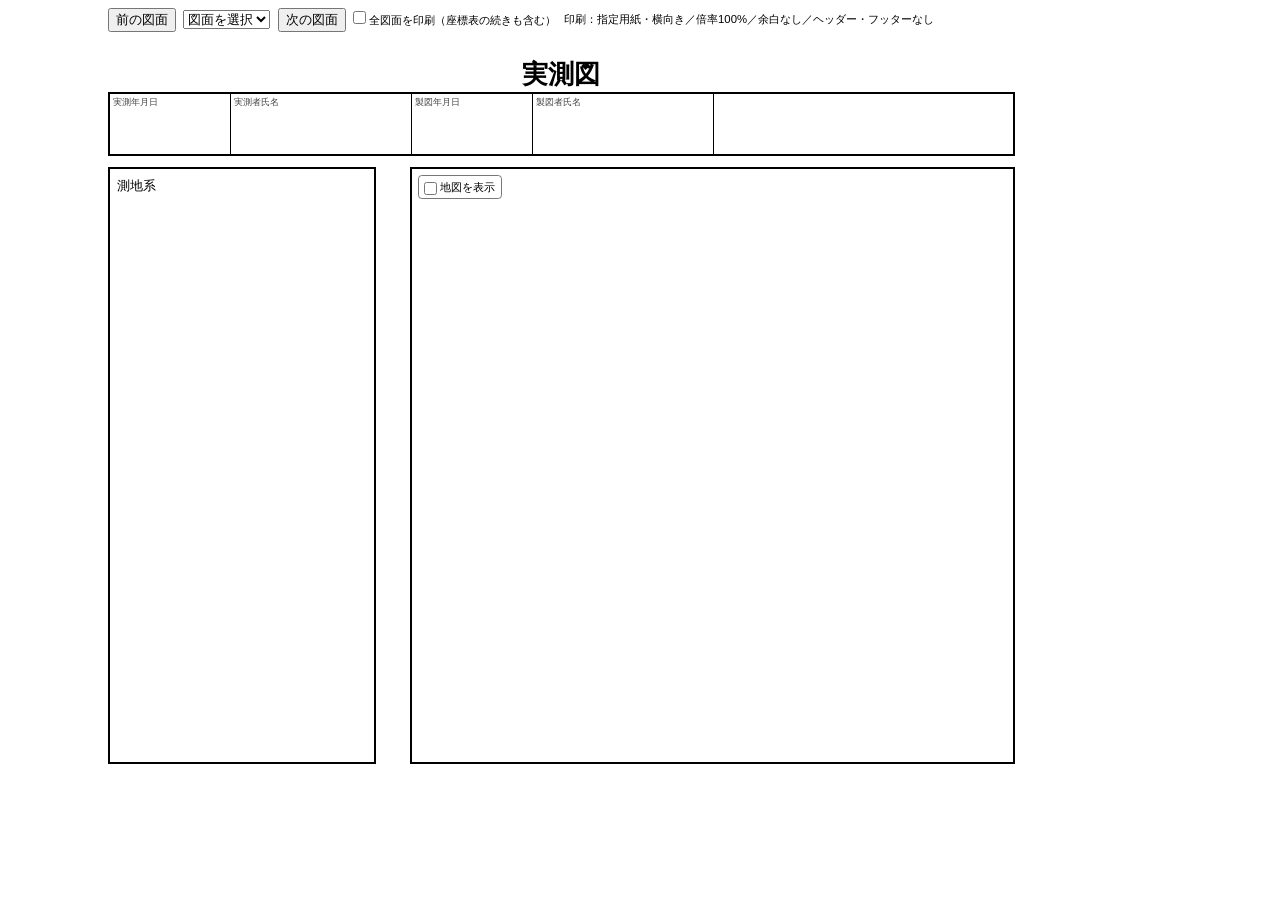
==== commit a0464558: "Add integration tests for processing provider and implement unified project management - Introduced " ====
--- a/html_shinsoku/index.html
+++ b/html_shinsoku/index.html
@@ -8,8 +8,29 @@
 </head>
 <body>
   <div id="main_container">
-    <h1>申請区域図</h1>
+    <h1>実測図</h1>
+    <div id="zumen_select" class="print_hide">
+      <button type="button" id="drawing_previous">前の図面</button>
+      <select id="zumen_type">
+        <option value="">図面を選択</option>
+      </select>
+      <button type="button" id="drawing_next">次の図面</button>
+      <label><input type="checkbox" id="print_all"> 全図面を印刷（座標表の続きも含む）</label>
+    </div>
     <div id="info_container">
+      <div id="jissokudate">
+        <div class="description">実測年月日</div>
+        <div class="value" id="sokuryobi"></div>
+      </div>
+      <div id="jissokusya">
+        <div class="description">実測者氏名</div>
+        <div class="value">
+          <div class="value1" id="sokuryojigyosha">
+          </div>
+          <div class="value2" id="sokuryosha">
+          </div>
+        </div>
+      </div>
       <div id="seizudate">
         <div class="description">製図年月日</div>
         <div class="value" id="seizubi"></div>
@@ -29,39 +50,71 @@
           </div>
           <div class="value2" id="rinshohan">
           </div>
-        </div>
-      </div>
-      <div id="shinseibango">
-        <div class="description">申請番号</div>
-        <div class="value" id="shinseino"></div>
+          <!-- <div class="value3" id="haisui_name">
+          </div> -->
+        </div>
       </div>
     </div>
     <div id="sub_container">
       <div id="xy_container">
         <dl id="detail">
+          <div data-option-panel="mix">
+            <dt class="description">外周全長</dt>
+            <dd class="value"><span id="shui_length"></span>m</dd>
+          </div>
+          <!-- <div>
+            <dt class="description">延長</dt>
+            <dd class="value"><span></span>m</dd>
+          </div> -->
+          <div data-option-panel="mix">
+            <dt class="description">面積</dt>
+            <dd class="value"><span id="area"></span>m<sup>2</sup></dd>
+          </div>
+          <!-- <div>
+            <dt class="description">幅</dt>
+            <dd class="value"><span></span>m</dd>
+          </div> -->
           <div id="crs_detail">
             <dt class="description">測地系&nbsp;</dt>
             <dd class="value" id="crs"></dd>
           </div>
-          <div id="scale_">
-              <dt class="description">縮尺&nbsp;</dt>
-            <dd class="value" id="scale"></dd>
-          </div>
         </dl>
-        <div id="calc"><div class="calc-heading">面積計算</div><div id="calc_area"></div></div>
+        <div id="xy_updown" class="print_hide" hidden>
+          <button type="button" id="xy_prev">▲</button>
+          <button type="button" id="xy_next">▼</button>
+        </div>
       </div>
       <div id="map_container" data-map-visible="1">
         <label id="map_visibility_control" class="print_hide" title="地図欄の表示を切り替える">
           <input type="checkbox" id="map_visibility_toggle" checked>
           <span>地図を表示</span>
         </label>
-        <div id="map_legend">
-          <span class="red-circle"></span>
-          <span class="red-circle-description">&nbsp;基準点</span>
+        <div id="map_detail">
+          <dl>
+            <div id="area2_" data-option-panel="mix">
+              <dt class="description">面積&nbsp;</dt>
+              <dd class="value"><span id="area2"></span>m<sup>2</sup></dd>
+            </div>
+            <!-- <div>
+              <dt class="description">延長&nbsp;</dt>
+              <dd class="value">
+                m</dd>
+            </div> -->
+            <div id="scale_">
+                <dt class="description">縮尺&nbsp;</dt>
+              <dd class="value" id="scale"></dd>
+            </div>
+          </dl>
         </div>
         <div id="map">
           <img src="asset/houi.svg" alt="" id="houi">
-          <img src="asset/map.png" alt="" class="main_map">
+          <!-- <img src="asset/shui_map.png" alt="" class="main_map" data-option-panel="shui"> -->
+          <!-- <img src="asset/haisui_map.png" alt="" class="main_map" data-option-panel="haisui"> -->
+          <!-- <img src="asset/mix_map.png" alt="" class="main_map" data-option-panel="mix"> -->
+        </div>
+        <div id="calc" data-option-panel="mix">
+          <div id="calc_distance"></div>
+          <div id="calc_area"></div>
         </div>
       </div>
     </div>
@@ -80,50 +133,227 @@
         });
       });
 
-      const sheets = Array.from(document.querySelectorAll(".drawing-sheet"));
-      sheets.forEach((sheet) => {
-        const mapContainer = sheet.querySelector(".map_container");
-        const toggle = sheet.querySelector(".map_visibility_toggle");
-        if (!mapContainer || !toggle) return;
-        const update = () => { mapContainer.dataset.mapVisible = toggle.checked ? "1" : "0"; };
-        toggle.addEventListener("change", update);
-        update();
+      const select = document.getElementById("zumen_type");
+      const panels = document.querySelectorAll("[data-option-panel]");
+      const xyUpdown = document.getElementById("xy_updown");
+      const xyPrev = document.getElementById("xy_prev");
+      const xyNext = document.getElementById("xy_next");
+      const xyTables = Array.from(document.querySelectorAll("[data-xy-table]"));
+      const mapContainer = document.getElementById("map_container");
+      const mapVisibilityToggle = document.getElementById("map_visibility_toggle");
+      const calc = document.getElementById("calc");
+      const baseTitle = document.title;
+      let currentXyIndex = 0;
+
+      if (!select) {
+        return;
+      }
+
+      const panelValues = (panel) => (
+        panel.dataset.optionPanel || ""
+      ).split(/\s+/).filter(Boolean);
+
+      const updateMapVisibility = () => {
+        if (!mapContainer || !mapVisibilityToggle) {
+          return;
+        }
+        mapContainer.dataset.mapVisible = mapVisibilityToggle.checked ? "1" : "0";
+      };
+
+      const syncMapVisibilityWithXyTable = (hasActiveXyTable) => {
+        if (!mapVisibilityToggle) {
+          return;
+        }
+        mapVisibilityToggle.checked = hasActiveXyTable && currentXyIndex === 0;
+        updateMapVisibility();
+      };
+
+      const updatePanels = () => {
+        const selectedValue = select.value;
+        const optionValues = new Set(
+          Array.from(select.options).map((option) => option.value)
+        );
+
+        panels.forEach((panel) => {
+          if (panel.id === "calc" && panel.dataset.isJochiKeisan !== "1") {
+            panel.hidden = true;
+            return;
+          }
+          const values = panelValues(panel);
+          const hasOption = values.some((value) => optionValues.has(value));
+          panel.hidden = !hasOption || !values.includes(selectedValue);
+        });
+      };
+
+      const updateXyTables = () => {
+        const selectedValue = select.value;
+        const activeXyTables = xyTables.filter((table) => (
+          panelValues(table).includes(selectedValue)
+        ));
+
+        if (activeXyTables.length === 0) {
+          if (xyUpdown) {
+            xyUpdown.hidden = true;
+          }
+          xyTables.forEach((table) => {
+            table.hidden = true;
+          });
+          syncMapVisibilityWithXyTable(false);
+          return;
+        }
+
+        if (currentXyIndex >= activeXyTables.length) {
+          currentXyIndex = 0;
+        }
+
+        xyTables.forEach((table, index) => {
+          table.hidden = true;
+        });
+
+        activeXyTables.forEach((table, index) => {
+          table.hidden = index !== currentXyIndex;
+        });
+
+        if (xyUpdown) {
+          xyUpdown.hidden = activeXyTables.length <= 1;
+        }
+        syncMapVisibilityWithXyTable(true);
+      };
+
+      const updateTitle = () => {
+        const selectedOption = select.options[select.selectedIndex];
+        if (!selectedOption || !select.value) {
+          document.title = baseTitle;
+          return;
+        }
+
+        document.title = `${baseTitle.replace(/\s*-\s*実測図\s*$/, "")} - ${selectedOption.textContent.trim()} - 実測図`;
+      };
+
+      if (xyPrev) {
+        xyPrev.addEventListener("click", () => {
+          const activeXyTables = xyTables.filter((table) => (
+            panelValues(table).includes(select.value)
+          ));
+
+          if (activeXyTables.length === 0) {
+            return;
+          }
+
+          currentXyIndex = (currentXyIndex - 1 + activeXyTables.length) % activeXyTables.length;
+          updateXyTables();
+        });
+      }
+
+      if (xyNext) {
+        xyNext.addEventListener("click", () => {
+          const activeXyTables = xyTables.filter((table) => (
+            panelValues(table).includes(select.value)
+          ));
+
+          if (activeXyTables.length === 0) {
+            return;
+          }
+
+          currentXyIndex = (currentXyIndex + 1) % activeXyTables.length;
+          updateXyTables();
+        });
+      }
+
+      if (mapVisibilityToggle) {
+        mapVisibilityToggle.addEventListener("change", updateMapVisibility);
+      }
+
+      select.addEventListener("change", () => {
+        currentXyIndex = 0;
+        updatePanels();
+        updateXyTables();
+        updateTitle();
       });
-      if (!sheets.length) return;
-      const nav = document.createElement("nav");
-      nav.className = "drawing-navigation print_hide";
-      const label = document.createElement("label");
-      label.textContent = "図面：";
-      const select = document.createElement("select");
-      select.setAttribute("aria-label", "表示する図面");
-      sheets.forEach((sheet, index) => {
-        const option = document.createElement("option");
-        option.value = String(index);
-        option.textContent = sheet.dataset.title;
-        select.append(option);
+
+      const previous = document.getElementById("drawing_previous");
+      const next = document.getElementById("drawing_next");
+      const drawingIndices = Array.from(select.options).map((option, i) => option.value ? i : -1).filter(i => i >= 0);
+      const updateNavigation = () => {
+        previous.disabled = select.selectedIndex === drawingIndices[0];
+        next.disabled = select.selectedIndex === drawingIndices[drawingIndices.length - 1];
+      };
+      for (const [button, step] of [[previous, -1], [next, 1]]) {
+        button.addEventListener("click", () => {
+          const index = drawingIndices.indexOf(select.selectedIndex) + step;
+          if (index >= 0 && index < drawingIndices.length) {
+            select.selectedIndex = drawingIndices[index];
+            select.dispatchEvent(new Event("change"));
+          }
+        });
+      }
+      select.addEventListener("change", updateNavigation);
+      if (!select.value && drawingIndices.length) select.selectedIndex = drawingIndices[0];
+      updateNavigation();
+
+      const printSettings = document.createElement("span");
+      printSettings.textContent = "印刷：指定用紙・横向き／倍率100%／余白なし／ヘッダー・フッターなし";
+      document.getElementById("zumen_select").append(printSettings);
+      const fitHeaders = () => {
+        document.querySelectorAll("#info_container .value, #info_container .value1, #info_container .value2").forEach(element => {
+          element.style.fontSize = "";
+          for (let size = 3; size > 1.5 && (element.scrollHeight > element.clientHeight + 1 || element.scrollWidth > element.clientWidth + 1); size -= 0.1) {
+            element.style.fontSize = size + "mm";
+          }
+        });
+      };
+      document.fonts.ready.then(fitHeaders);
+      window.addEventListener("resize", fitHeaders);
+      window.addEventListener("beforeprint", () => {
+        document.getElementById("print_pages")?.remove();
+        const all = document.getElementById("print_all").checked;
+        document.body.dataset.printAll = all ? "1" : "0";
+        if (!all) return;
+        const saved = [select.selectedIndex, currentXyIndex, mapVisibilityToggle.checked, document.title];
+        const pages = document.createElement("div");
+        pages.id = "print_pages";
+        for (const index of drawingIndices) {
+          select.selectedIndex = index;
+          updatePanels();
+          const count = Math.max(1, xyTables.filter(table => panelValues(table).includes(select.value)).length);
+          for (let pageIndex = 0; pageIndex < count; pageIndex++) {
+            currentXyIndex = pageIndex;
+            updateXyTables();
+            const wrapper = document.createElement("div");
+            wrapper.className = "print-page";
+            const sheet = document.getElementById("main_container").cloneNode(true);
+            sheet.querySelector("#zumen_select")?.remove();
+            wrapper.append(sheet);
+            pages.append(wrapper);
+          }
+        }
+        document.body.append(pages);
+        [select.selectedIndex, currentXyIndex] = saved;
+        updatePanels();
+        updateXyTables();
+        mapVisibilityToggle.checked = saved[2];
+        updateMapVisibility();
+        document.title = saved[3];
       });
-      label.append(select);
-      const previous = document.createElement("button");
-      previous.textContent = "前の図面";
-      const next = document.createElement("button");
-      next.textContent = "次の図面";
-      const show = (index) => {
-        select.selectedIndex = index;
-        sheets.forEach((sheet, i) => sheet.classList.toggle("active", i === index));
-        previous.disabled = index === 0;
-        next.disabled = index === sheets.length - 1;
-      };
-      select.addEventListener("change", () => show(select.selectedIndex));
-      previous.addEventListener("click", () => show(select.selectedIndex - 1));
-      next.addEventListener("click", () => show(select.selectedIndex + 1));
-      const printLabel = document.createElement("label");
-      const all = document.createElement("input");
-      all.type = "checkbox";
-      all.addEventListener("change", () => document.body.dataset.printAll = all.checked ? "1" : "0");
-      printLabel.append(all, " 全図面を印刷");
-      nav.append(previous, label, next, printLabel);
-      document.body.prepend(nav);
-      show(0);
+      window.addEventListener("afterprint", () => {
+        document.getElementById("print_pages")?.remove();
+        delete document.body.dataset.printAll;
+      });
+
+      const renderCalc = () => {
+        if (!calc) {
+          return;
+        }
+
+        if (calc.dataset.isJochiKeisan !== "1") {
+          calc.hidden = true;
+        }
+      };
+
+      updatePanels();
+      renderCalc();
+      updateXyTables();
+      updateTitle();
     })();
   </script>
 </body>
--- a/html_shinsoku/asset/index.css
+++ b/html_shinsoku/asset/index.css
@@ -1,107 +1,281 @@
-:root {
-  --paper-factor: 1;
-  --page-width: 297mm;
-  --page-height: 210mm;
-}
-body, body * { margin: 0; box-sizing: border-box; }
-body { color: #000; background: #fff; }
-[hidden] { display: none !important; }
-.main_container { width: var(--page-width); min-height: var(--page-height); }
-h1 { text-align: center; font: 7mm 'Yu Mincho', serif; padding-top: calc(15mm * var(--paper-factor)); }
-.info_container {
-  width: calc(240mm * var(--paper-factor)); min-height: calc(17mm * var(--paper-factor));
-  font: 3mm 'Yu Mincho', serif; display: grid;
-  grid-template-columns: 1fr 1.5fr 2fr 1.5fr;
-  border: .7mm solid black; margin: 0 auto;
-}
-.info_container > div { border-right: .4mm solid black; display: flex; flex-direction: column; min-width: 0; }
-.info_container > div:last-child { border-right: none; }
-.info_container .description { padding: .5mm; }
-.info_container .value { text-align: center; flex: 1; display: flex; justify-content: center; flex-direction: column; overflow-wrap: anywhere; }
-.sub_container {
-  width: calc(240mm * var(--paper-factor)); min-height: calc(158mm * var(--paper-factor));
-  margin: calc(3mm * var(--paper-factor)) auto 0; display: flex; justify-content: space-between;
-  font: 3.5mm 'Yu Gothic', sans-serif; gap: calc(9mm * var(--paper-factor));
-}
-.xy_container {
-  width: calc(71mm * var(--paper-factor)); flex: none;
-  border: .7mm solid black; padding: calc(5mm * var(--paper-factor)) calc(4mm * var(--paper-factor));
-  font-family: 'Yu Mincho', 'Times New Roman', serif;
-  display: flex; flex-direction: column; gap: 7mm; min-width: 0;
-  line-height: 1.6;
-}
-.detail { display: flex; flex-direction: column; gap: 2mm; }
-.detail > div { display: flex; justify-content: space-between; align-items: center; gap: 2mm; }
-.detail dt { flex: none; }
-.detail dd { text-align: right; min-width: 0; overflow-wrap: anywhere; }
-.crs { font-size: 2.6mm; }
-.scale { font-size: 4.2mm; }
-.calc { min-width: 0; }
-.calc-heading { font-size: 2.9mm; letter-spacing: .12em; color: #596154; padding-bottom: 2mm; border-bottom: .25mm solid #242822; margin-bottom: 4mm; }
-.calc_area { display: flex; flex-direction: column; gap: 4mm; }
-.calc-row { min-width: 0; }
-.calc-label { font-size: 3.2mm; margin-bottom: 2mm; }
-.calc-application { border-top: .25mm solid #b9beb5; padding-top: 5mm; }
-.calc-formula { min-width: 0; overflow-wrap: anywhere; }
-.calc-deduction { display: flex; flex-direction: column; gap: 2mm; }
-.deduction-term { min-width: 0; }
-.deduction-term:last-child:not(:first-child) { padding-top: 1mm; }
-.latex-flow { display: flex; flex-wrap: wrap; justify-content: flex-end; align-items: baseline; gap: .15em .35em; }
-.latex-part { flex: 0 0 auto; max-width: 100%; overflow-wrap: anywhere; }
-.katex { font-size: 1em; }
-.katex .katex-base { width: max-content; max-width: 100%; }
-.katex .mord.text { white-space: normal; overflow-wrap: anywhere; }
-.xy_container .katex .mord.text { font-family: 'Yu Mincho', 'Times New Roman', serif; }
-.calc-result { color: red; display: flex; justify-content: flex-end; align-items: baseline; gap: .35em; margin-top: 3mm; font-size: 4.8mm; }
-.calc-result-caption { text-align: right; font-size: 3.2mm; color: #596154; margin-top: 1mm; }
-.map_container {
-  position: relative; width: calc(160mm * var(--paper-factor)); flex: none;
-  min-height: calc(158mm * var(--paper-factor)); border: .7mm solid black;
-}
-.map {
-  position: relative; width: calc(150mm * var(--paper-factor));
-  height: calc(150mm * var(--paper-factor));
-  margin: calc(4.3mm * var(--paper-factor)) auto 0;
-}
-.main_map { display: block; width: 100%; height: 100%; }
-.houi { position: absolute; top: 0; left: 0; width: 13mm; z-index: 1; }
-.map_visibility_control {
-  position: absolute; top: 1.5mm; left: 1.5mm; z-index: 10; padding: 1mm 1.5mm;
-  background: rgba(255,255,255,.9); border: .25mm solid #777; border-radius: 1mm;
-  white-space: nowrap; cursor: pointer; font-size: 3mm;
-}
-.map_visibility_control input { vertical-align: middle; }
-.map_container[data-map-visible="0"] > :not(.map_visibility_control) { display: none !important; }
-@page { size: A4 landscape; margin: 0; }
+body, body * {
+    margin: 0;
+    box-sizing: border-box;
+}
+[hidden] {
+    display: none !important;
+}
+h1 {
+    text-align: center;
+    font-size: 7mm;
+    font-family: 'Yu Mincho', 'serif';
+    padding-top: 15mm;
+}
+#zumen_select {
+    position: absolute;
+    top: 15mm;
+    left: 30mm;
+}
+#main_container {
+    width: 297mm;
+    height: 210mm;
+}
+#info_container {
+    width: 240mm;
+    height: 17mm;
+    font-family: 'Yu Mincho', 'serif';
+    display: grid;
+    grid-template-columns: 32mm 48mm 32mm 48mm auto;
+    font-size: 3mm;
+    font-family: 'Yu Mincho', 'serif';
+    border: .7mm solid black;
+    margin: 0 auto;
+}
+#info_container > div {
+    border-right: .4mm solid black;
+    display: flex;
+    flex-direction: column;
+}
+#info_container > div:last-child {
+    border-right: none;
+}
+#info_container .value {
+    text-align: center;
+    height: auto;
+    flex: 1;
+    display: flex;
+    justify-content: center;
+    flex-direction: column;
+}
+#sub_container {
+    width: 240mm;
+    height: 158mm;
+    margin: 3mm auto 0;
+    display: flex;
+    justify-content: space-between;
+    font-family: 'Yu Gothic', 'sans-serif';
+    font-size: 3.5mm;
+}
+#xy_container {
+    position: relative;
+    width: 71mm;
+    height: 100%;
+    border: .7mm solid black;
+    display: flex;
+    flex-direction: column;
+    padding: 2mm;
+}
+#map_container {
+    width: 160mm;
+    height: 100%;
+    border: .7mm solid black;
+    padding: 4mm;
+    display: flex;
+    flex-direction: column;
+    justify-content: space-between;
+    position: relative;
+}
+#map_visibility_control {
+    position: absolute;
+    top: 1.5mm;
+    left: 1.5mm;
+    z-index: 10;
+    padding: 1mm 1.5mm;
+    background: rgba(255, 255, 255, .9);
+    border: .25mm solid #777;
+    border-radius: 1mm;
+    white-space: nowrap;
+    cursor: pointer;
+    font-size: 3mm;
+}
+#map_visibility_control input {
+    vertical-align: middle;
+}
+#map_container[data-map-visible="0"] > :not(#map_visibility_control) {
+    display: none !important;
+}
+#detail {
+    display: flex;
+    flex-direction: row;
+    justify-content: space-between;
+    flex-wrap: wrap;
+}
+#detail > div {
+    white-space: nowrap;
+    overflow: visible;
+    width: 45%;
+    display: flex;
+    flex-direction: row;
+    justify-content: space-between;
+}
+#detail > #crs_detail {
+    width: 100%;
+}
+#crs_detail #crs {
+    min-width: 0;
+    padding-left: 2mm;
+    white-space: normal;
+    overflow-wrap: anywhere;
+    text-align: right;
+    font-size: 2.6mm;
+}
+#xy_table,
+.xy_table {
+    margin-top: 2mm;
+    font-size: smaller;
+    border-spacing: 0;
+}
+#xy_table td,
+.xy_table td {
+    text-align: center;
+}
+#map_detail {
+  display: flex;
+  justify-content: flex-end;
+}
+#map_detail dl {
+  display: flex;
+  width: 50%;
+  justify-content: space-between;
+  flex-direction: row-reverse;
+}
+#map_detail dl div {
+  display: flex;
+  justify-content: space-between;
+  align-items: center;
+}
+#calc {
+  border: .7mm solid black;
+  width: 145mm;
+  margin: 0 auto;
+  min-height: 24mm;
+  display: flex;
+}
+#calc > div {
+  padding: 2mm;
+  min-width: 0;
+}
+#calc_distance {
+  flex: 0 0 42%;
+  border-right: .7mm solid black;
+  display: flex;
+  flex-direction: column;
+  justify-content: space-around;
+  gap: 2mm;
+}
+#calc_area {
+  flex: 1 1 58%;
+  display: flex;
+  flex-direction: column;
+  justify-content: space-around;
+  gap: 1.5mm;
+}
+#calc[data-side-count="1"] > div {
+  flex-basis: 100%;
+  border-right: 0;
+}
+.calc-row {
+  min-width: 0;
+}
+.calc-area-row {
+  display: grid;
+  grid-template-columns: auto minmax(0, 1fr);
+  column-gap: 2mm;
+  align-items: start;
+}
+.calc-label {
+  white-space: nowrap;
+}
+.calc-formula {
+  min-width: 0;
+  text-align: right;
+  overflow-wrap: anywhere;
+}
+.calc-result {
+  color: #d00000;
+}
+.calc-note {
+  display: block;
+  white-space: nowrap;
+  font-size: 2.5mm;
+}
+.latex-flow {
+  display: flex;
+  flex-wrap: wrap;
+  justify-content: flex-end;
+  align-items: baseline;
+  gap: .15em .4em;
+}
+.calc-distance-row .latex-flow {
+  justify-content: flex-start;
+}
+#calc .katex {
+  font-size: 1em;
+}
+#map {
+  flex: 1;
+}
+#houi {
+  position: absolute;
+  top: 5mm;
+  left: 5mm;
+  width: 13mm;
+}
+.main_map {
+  position: absolute;
+  top: 5mm;
+  left: 5mm;
+  width: 150mm;
+  height: 150mm;
+  z-index: -1;
+}
+@page {
+    size: A4 landscape;
+    margin: 0;
+}
+#scale_ .value div {
+  justify-content: center;
+}
+#area2_ .value > div {
+  flex-direction: column;
+}
+@media print {
+    .print_hide {
+        display: none;
+    }
+}
+#xy_updown {
+  position: absolute;
+  top: 50%;
+  left: -20mm;
+  transform: translateY(-50%);
+}
+#xy_updown button {
+  display: block;
+  width: 15mm;
+  height: 10mm;
+  margin: 2mm 0;
+}
+
+/* Keep the measurement sheet's coordinate table and map proportions on A3. */
+#main_container { transform: scale(var(--paper-factor, 1)); transform-origin: top left; }
+body[data-paper="A3"] { width: 420mm; }
+#zumen_select { top: 2mm; left: 28.5mm; display: flex; align-items: center; gap: 2mm; font: 3mm "Yu Gothic", sans-serif; z-index: 20; }
+#info_container > div { min-width: 0; position: relative; overflow: hidden; }
+#info_container .description { position: absolute; top: .6mm; left: .8mm; font-size: 2.4mm; color: #444; }
+#info_container .value { padding: 3.8mm .6mm .5mm; min-height: 0; overflow-wrap: anywhere; overflow: hidden; }
+#info_container .value1, #info_container .value2 { min-width: 0; min-height: 0; line-height: 1.2; }
+#info_container #location .value { padding-top: .5mm; }
+#print_pages { display: none; }
 @media print {
   .print_hide { display: none !important; }
-  body { print-color-adjust: exact; -webkit-print-color-adjust: exact; }
-}
-.red-circle {
-  display: inline-block;
-  width: 2mm;
-  height: 2mm;
-  background-color: red;
-  border-radius: 50%;
-}
-.map_legend {
-  position: absolute;
-  top: 1.5mm;
-  right: 1.5mm;
-  z-index: 10;
-  background: rgba(255,255,255,.9);
-  border: .25mm solid #777;
-  border-radius: 1mm;
-  padding: 1mm 1.5mm;
-  font-size: 3mm;
+  body { width: 297mm; }
+  body[data-paper="A3"] { width: 420mm; }
+  body[data-print-all="1"] > #main_container { display: none; }
+  body[data-print-all="1"] > #print_pages { display: block; }
+  .print-page { width: 297mm; height: 210mm; overflow: hidden; break-after: page; }
+  body[data-paper="A3"] .print-page { width: 420mm; height: 297mm; }
+  .print-page:last-child { break-after: auto; }
 }
 
-.drawing-navigation { display: flex; flex-wrap: wrap; gap: 12px; align-items: center; padding: 12px; background: #eef1ed; font: 14px 'Yu Gothic', sans-serif; }
-.drawing-navigation select { max-width: min(600px, 70vw); padding: 5px; }
-.drawing-sheet { break-after: page; page-break-after: always; }
-.drawing-sheet:not(.active) { display: none; }
-@media print {
-  body[data-print-all="1"] .drawing-sheet { display: block; }
-  .drawing-sheet { break-inside: avoid; }
-  .drawing-sheet:last-of-type { break-after: auto; page-break-after: auto; }
-}
+#info_container .value1, #info_container .value2 { flex: 1 1 0; overflow: hidden; display: -webkit-box; -webkit-box-orient: vertical; -webkit-line-clamp: 2; }
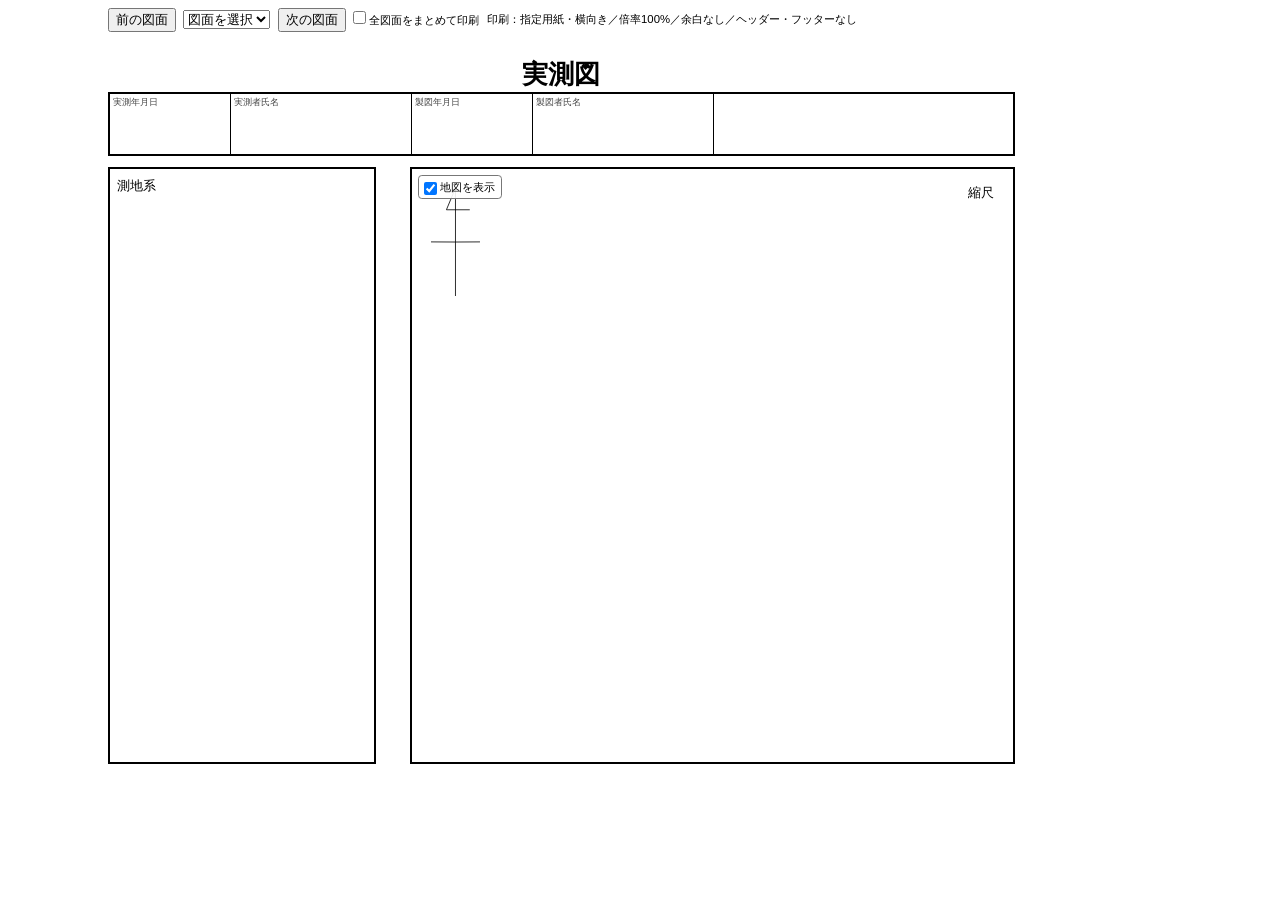
==== commit 4da08ea0: "Add integration tests for output folder handling, drawing overrides, and PDF geometry verification -" ====
--- a/html_shinsoku/index.html
+++ b/html_shinsoku/index.html
@@ -15,7 +15,7 @@
         <option value="">図面を選択</option>
       </select>
       <button type="button" id="drawing_next">次の図面</button>
-      <label><input type="checkbox" id="print_all"> 全図面を印刷（座標表の続きも含む）</label>
+      <label><input type="checkbox" id="print_all"> 全図面をまとめて印刷</label>
     </div>
     <div id="info_container">
       <div id="jissokudate">
@@ -120,241 +120,6 @@
     </div>
   </div>
   <script src="asset/katex/katex.min.js"></script>
-  <script>
-    (() => {
-      document.querySelectorAll("[data-latex]").forEach((element) => {
-        if (!window.katex) {
-          return;
-        }
-        window.katex.render(element.dataset.latex, element, {
-          throwOnError: false,
-          strict: "ignore",
-          output: "htmlAndMathml",
-        });
-      });
-
-      const select = document.getElementById("zumen_type");
-      const panels = document.querySelectorAll("[data-option-panel]");
-      const xyUpdown = document.getElementById("xy_updown");
-      const xyPrev = document.getElementById("xy_prev");
-      const xyNext = document.getElementById("xy_next");
-      const xyTables = Array.from(document.querySelectorAll("[data-xy-table]"));
-      const mapContainer = document.getElementById("map_container");
-      const mapVisibilityToggle = document.getElementById("map_visibility_toggle");
-      const calc = document.getElementById("calc");
-      const baseTitle = document.title;
-      let currentXyIndex = 0;
-
-      if (!select) {
-        return;
-      }
-
-      const panelValues = (panel) => (
-        panel.dataset.optionPanel || ""
-      ).split(/\s+/).filter(Boolean);
-
-      const updateMapVisibility = () => {
-        if (!mapContainer || !mapVisibilityToggle) {
-          return;
-        }
-        mapContainer.dataset.mapVisible = mapVisibilityToggle.checked ? "1" : "0";
-      };
-
-      const syncMapVisibilityWithXyTable = (hasActiveXyTable) => {
-        if (!mapVisibilityToggle) {
-          return;
-        }
-        mapVisibilityToggle.checked = hasActiveXyTable && currentXyIndex === 0;
-        updateMapVisibility();
-      };
-
-      const updatePanels = () => {
-        const selectedValue = select.value;
-        const optionValues = new Set(
-          Array.from(select.options).map((option) => option.value)
-        );
-
-        panels.forEach((panel) => {
-          if (panel.id === "calc" && panel.dataset.isJochiKeisan !== "1") {
-            panel.hidden = true;
-            return;
-          }
-          const values = panelValues(panel);
-          const hasOption = values.some((value) => optionValues.has(value));
-          panel.hidden = !hasOption || !values.includes(selectedValue);
-        });
-      };
-
-      const updateXyTables = () => {
-        const selectedValue = select.value;
-        const activeXyTables = xyTables.filter((table) => (
-          panelValues(table).includes(selectedValue)
-        ));
-
-        if (activeXyTables.length === 0) {
-          if (xyUpdown) {
-            xyUpdown.hidden = true;
-          }
-          xyTables.forEach((table) => {
-            table.hidden = true;
-          });
-          syncMapVisibilityWithXyTable(false);
-          return;
-        }
-
-        if (currentXyIndex >= activeXyTables.length) {
-          currentXyIndex = 0;
-        }
-
-        xyTables.forEach((table, index) => {
-          table.hidden = true;
-        });
-
-        activeXyTables.forEach((table, index) => {
-          table.hidden = index !== currentXyIndex;
-        });
-
-        if (xyUpdown) {
-          xyUpdown.hidden = activeXyTables.length <= 1;
-        }
-        syncMapVisibilityWithXyTable(true);
-      };
-
-      const updateTitle = () => {
-        const selectedOption = select.options[select.selectedIndex];
-        if (!selectedOption || !select.value) {
-          document.title = baseTitle;
-          return;
-        }
-
-        document.title = `${baseTitle.replace(/\s*-\s*実測図\s*$/, "")} - ${selectedOption.textContent.trim()} - 実測図`;
-      };
-
-      if (xyPrev) {
-        xyPrev.addEventListener("click", () => {
-          const activeXyTables = xyTables.filter((table) => (
-            panelValues(table).includes(select.value)
-          ));
-
-          if (activeXyTables.length === 0) {
-            return;
-          }
-
-          currentXyIndex = (currentXyIndex - 1 + activeXyTables.length) % activeXyTables.length;
-          updateXyTables();
-        });
-      }
-
-      if (xyNext) {
-        xyNext.addEventListener("click", () => {
-          const activeXyTables = xyTables.filter((table) => (
-            panelValues(table).includes(select.value)
-          ));
-
-          if (activeXyTables.length === 0) {
-            return;
-          }
-
-          currentXyIndex = (currentXyIndex + 1) % activeXyTables.length;
-          updateXyTables();
-        });
-      }
-
-      if (mapVisibilityToggle) {
-        mapVisibilityToggle.addEventListener("change", updateMapVisibility);
-      }
-
-      select.addEventListener("change", () => {
-        currentXyIndex = 0;
-        updatePanels();
-        updateXyTables();
-        updateTitle();
-      });
-
-      const previous = document.getElementById("drawing_previous");
-      const next = document.getElementById("drawing_next");
-      const drawingIndices = Array.from(select.options).map((option, i) => option.value ? i : -1).filter(i => i >= 0);
-      const updateNavigation = () => {
-        previous.disabled = select.selectedIndex === drawingIndices[0];
-        next.disabled = select.selectedIndex === drawingIndices[drawingIndices.length - 1];
-      };
-      for (const [button, step] of [[previous, -1], [next, 1]]) {
-        button.addEventListener("click", () => {
-          const index = drawingIndices.indexOf(select.selectedIndex) + step;
-          if (index >= 0 && index < drawingIndices.length) {
-            select.selectedIndex = drawingIndices[index];
-            select.dispatchEvent(new Event("change"));
-          }
-        });
-      }
-      select.addEventListener("change", updateNavigation);
-      if (!select.value && drawingIndices.length) select.selectedIndex = drawingIndices[0];
-      updateNavigation();
-
-      const printSettings = document.createElement("span");
-      printSettings.textContent = "印刷：指定用紙・横向き／倍率100%／余白なし／ヘッダー・フッターなし";
-      document.getElementById("zumen_select").append(printSettings);
-      const fitHeaders = () => {
-        document.querySelectorAll("#info_container .value, #info_container .value1, #info_container .value2").forEach(element => {
-          element.style.fontSize = "";
-          for (let size = 3; size > 1.5 && (element.scrollHeight > element.clientHeight + 1 || element.scrollWidth > element.clientWidth + 1); size -= 0.1) {
-            element.style.fontSize = size + "mm";
-          }
-        });
-      };
-      document.fonts.ready.then(fitHeaders);
-      window.addEventListener("resize", fitHeaders);
-      window.addEventListener("beforeprint", () => {
-        document.getElementById("print_pages")?.remove();
-        const all = document.getElementById("print_all").checked;
-        document.body.dataset.printAll = all ? "1" : "0";
-        if (!all) return;
-        const saved = [select.selectedIndex, currentXyIndex, mapVisibilityToggle.checked, document.title];
-        const pages = document.createElement("div");
-        pages.id = "print_pages";
-        for (const index of drawingIndices) {
-          select.selectedIndex = index;
-          updatePanels();
-          const count = Math.max(1, xyTables.filter(table => panelValues(table).includes(select.value)).length);
-          for (let pageIndex = 0; pageIndex < count; pageIndex++) {
-            currentXyIndex = pageIndex;
-            updateXyTables();
-            const wrapper = document.createElement("div");
-            wrapper.className = "print-page";
-            const sheet = document.getElementById("main_container").cloneNode(true);
-            sheet.querySelector("#zumen_select")?.remove();
-            wrapper.append(sheet);
-            pages.append(wrapper);
-          }
-        }
-        document.body.append(pages);
-        [select.selectedIndex, currentXyIndex] = saved;
-        updatePanels();
-        updateXyTables();
-        mapVisibilityToggle.checked = saved[2];
-        updateMapVisibility();
-        document.title = saved[3];
-      });
-      window.addEventListener("afterprint", () => {
-        document.getElementById("print_pages")?.remove();
-        delete document.body.dataset.printAll;
-      });
-
-      const renderCalc = () => {
-        if (!calc) {
-          return;
-        }
-
-        if (calc.dataset.isJochiKeisan !== "1") {
-          calc.hidden = true;
-        }
-      };
-
-      updatePanels();
-      renderCalc();
-      updateXyTables();
-      updateTitle();
-    })();
-  </script>
+  <script src="asset/sheet.js"></script>
 </body>
 </html>
--- a/html_shinsoku/asset/index.css
+++ b/html_shinsoku/asset/index.css
@@ -150,7 +150,13 @@
   margin: 0 auto;
   min-height: 24mm;
   display: flex;
-}
+  flex-shrink: 0;
+}
+#calc[data-page-mode="separate"] { visibility: hidden; }
+.calculation-sheet { width: 297mm; height: 210mm; transform: scale(var(--paper-factor, 1)); transform-origin: top left; }
+.calculation-content { width: 240mm; height: 158mm; margin: 3mm auto 0; font: 3.5mm 'Yu Gothic', sans-serif; }
+.calculation-content #calc { width: 100%; visibility: visible; }
+.coordinates-calculation-sheet .calculation-content { width: 160mm; height: 100%; margin: 0; }
 #calc > div {
   padding: 2mm;
   min-width: 0;
@@ -256,6 +262,8 @@
   height: 10mm;
   margin: 2mm 0;
 }
+#zumen_select #xy_updown { position: static; transform: none; display: inline-flex; align-items: center; gap: 1mm; }
+#zumen_select #xy_updown button { display: inline-block; width: auto; height: auto; margin: 0; }
 
 /* Keep the measurement sheet's coordinate table and map proportions on A3. */
 #main_container { transform: scale(var(--paper-factor, 1)); transform-origin: top left; }
@@ -272,6 +280,7 @@
   body { width: 297mm; }
   body[data-paper="A3"] { width: 420mm; }
   body[data-print-all="1"] > #main_container { display: none; }
+  body[data-print-all="1"] > .calculation-sheet { display: none; }
   body[data-print-all="1"] > #print_pages { display: block; }
   .print-page { width: 297mm; height: 210mm; overflow: hidden; break-after: page; }
   body[data-paper="A3"] .print-page { width: 420mm; height: 297mm; }
